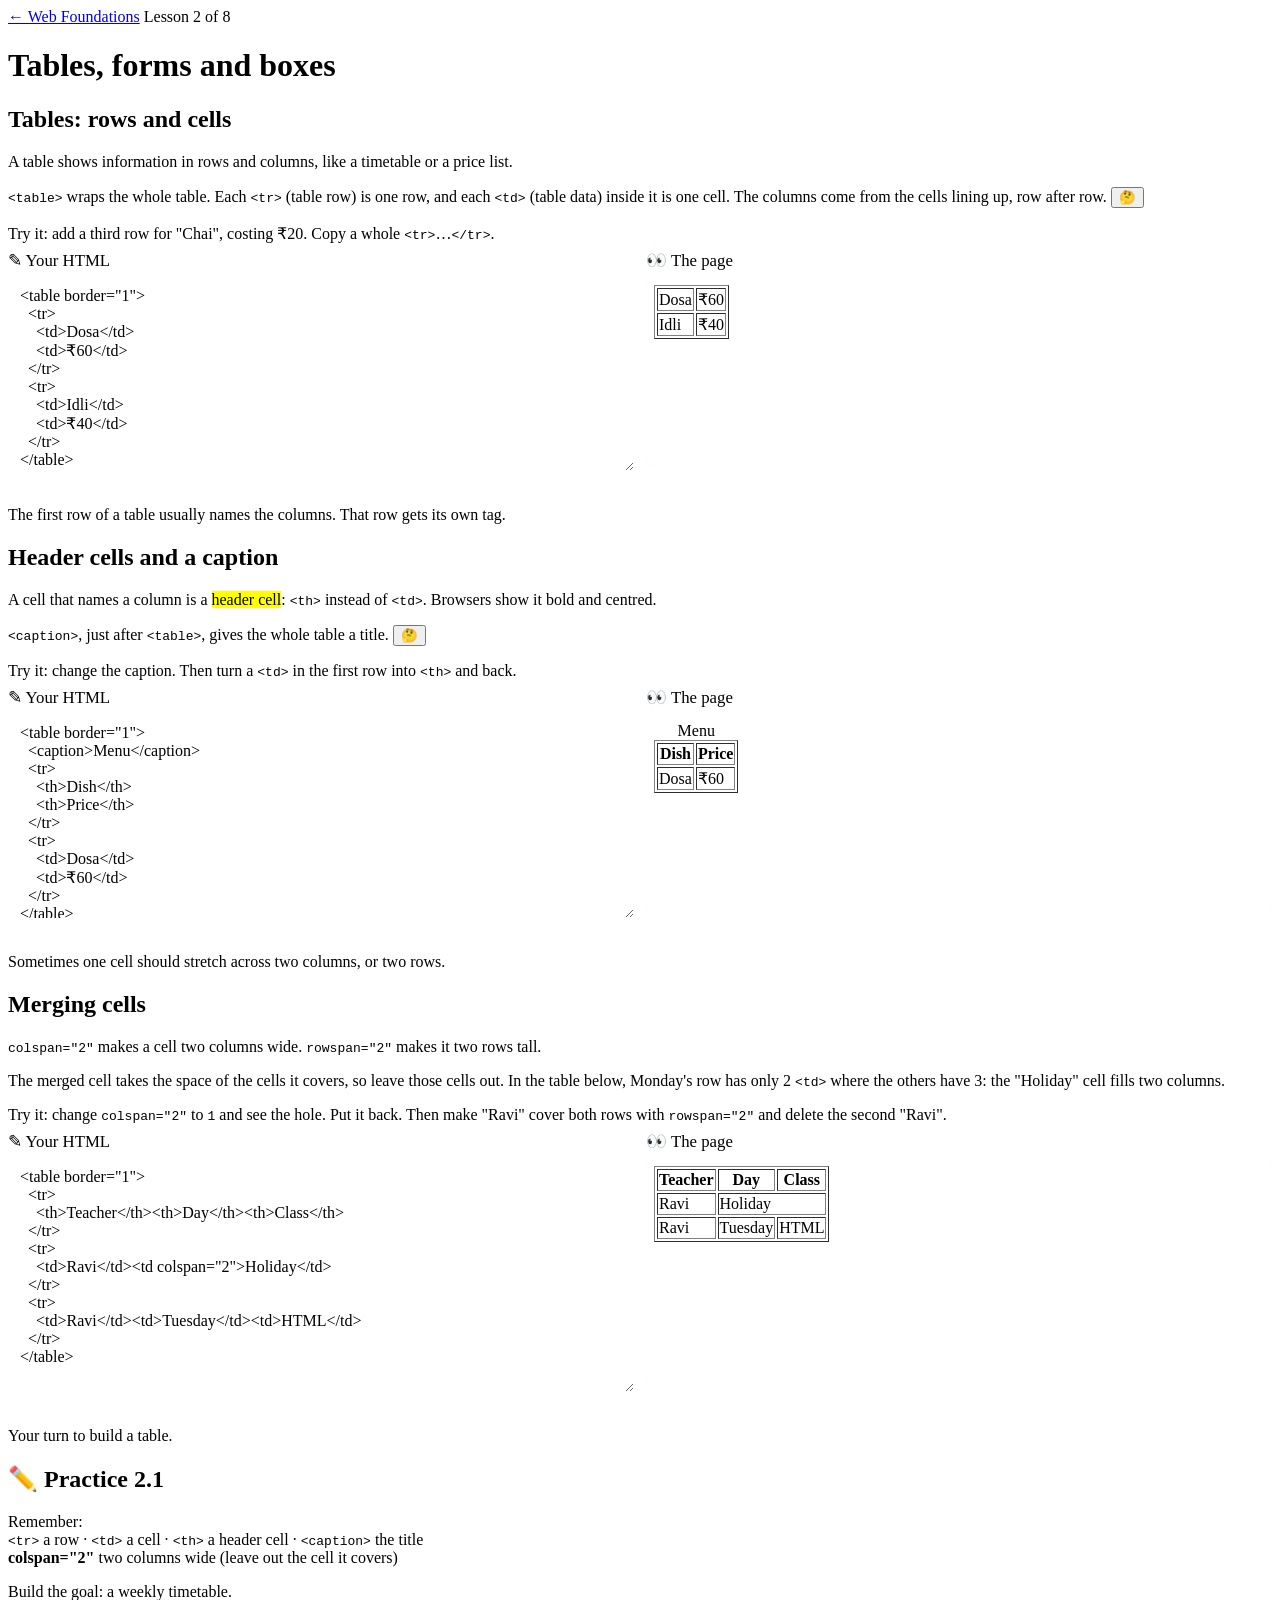
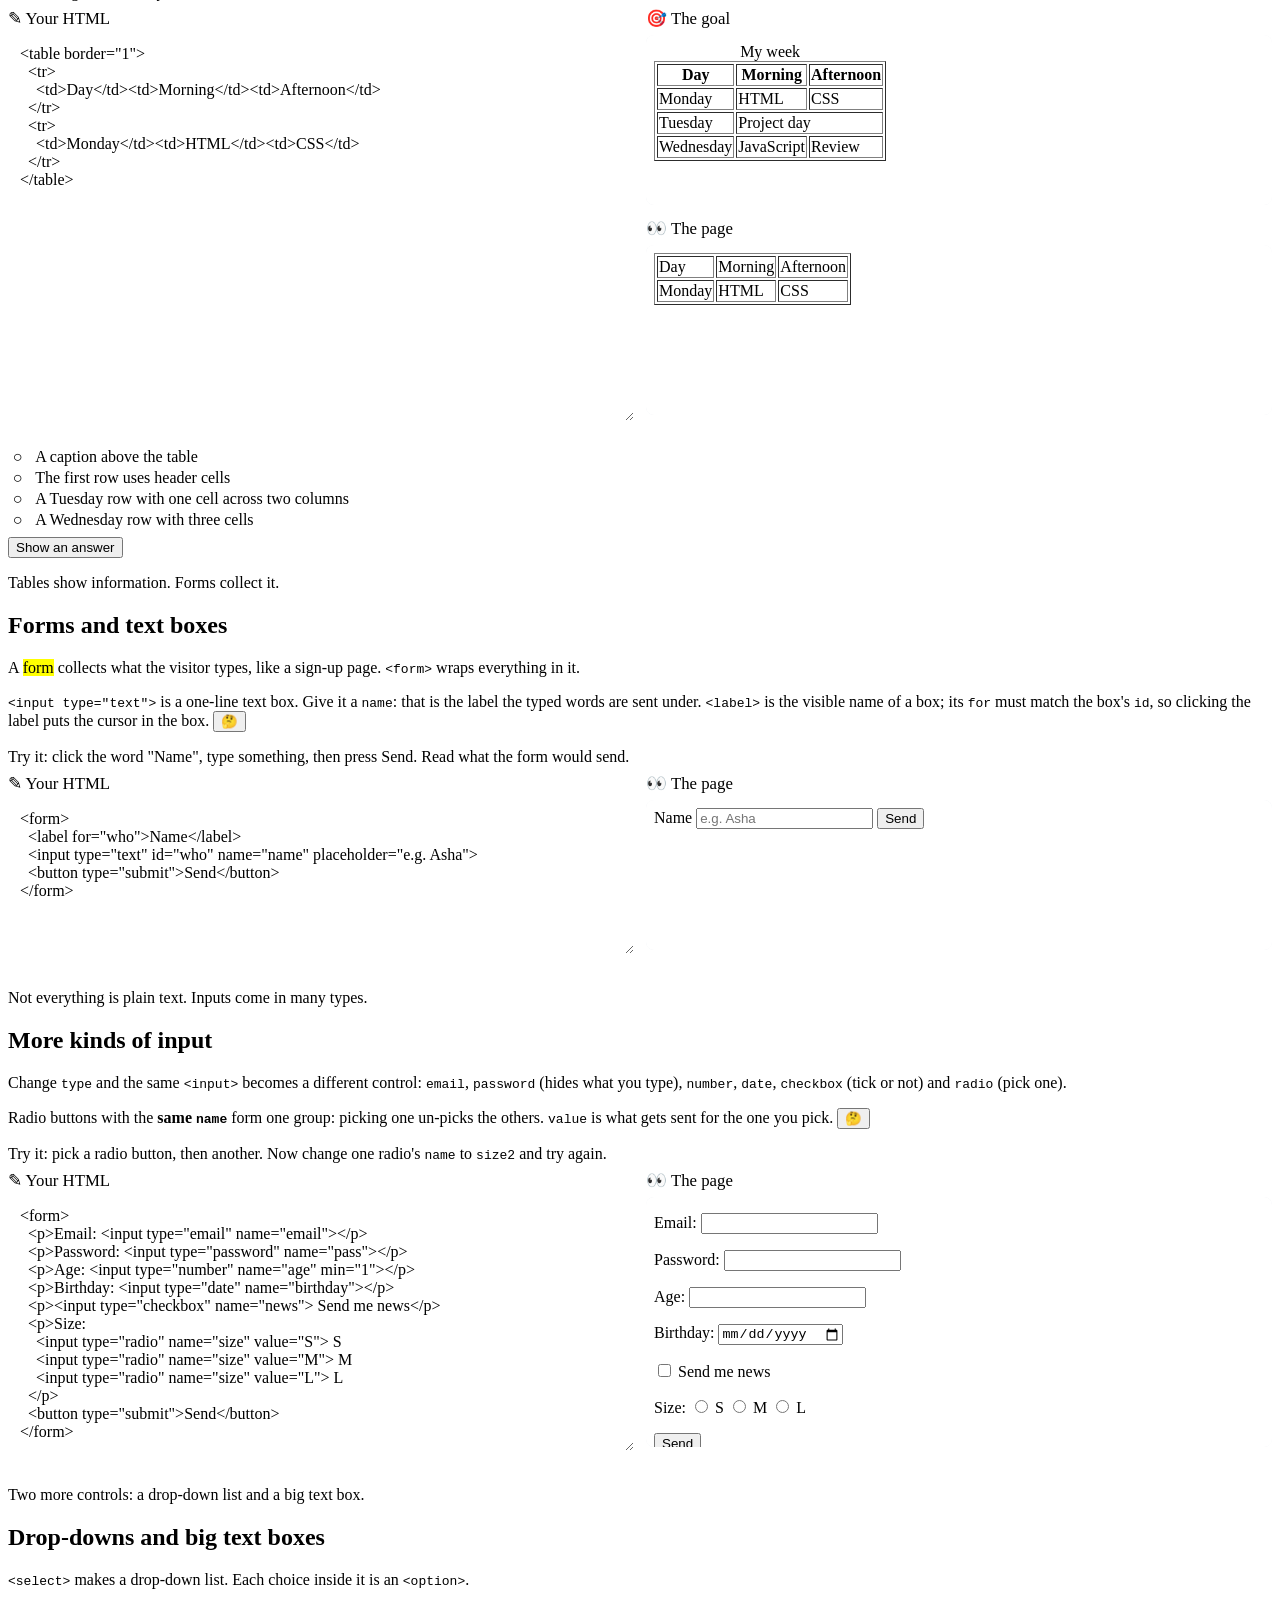
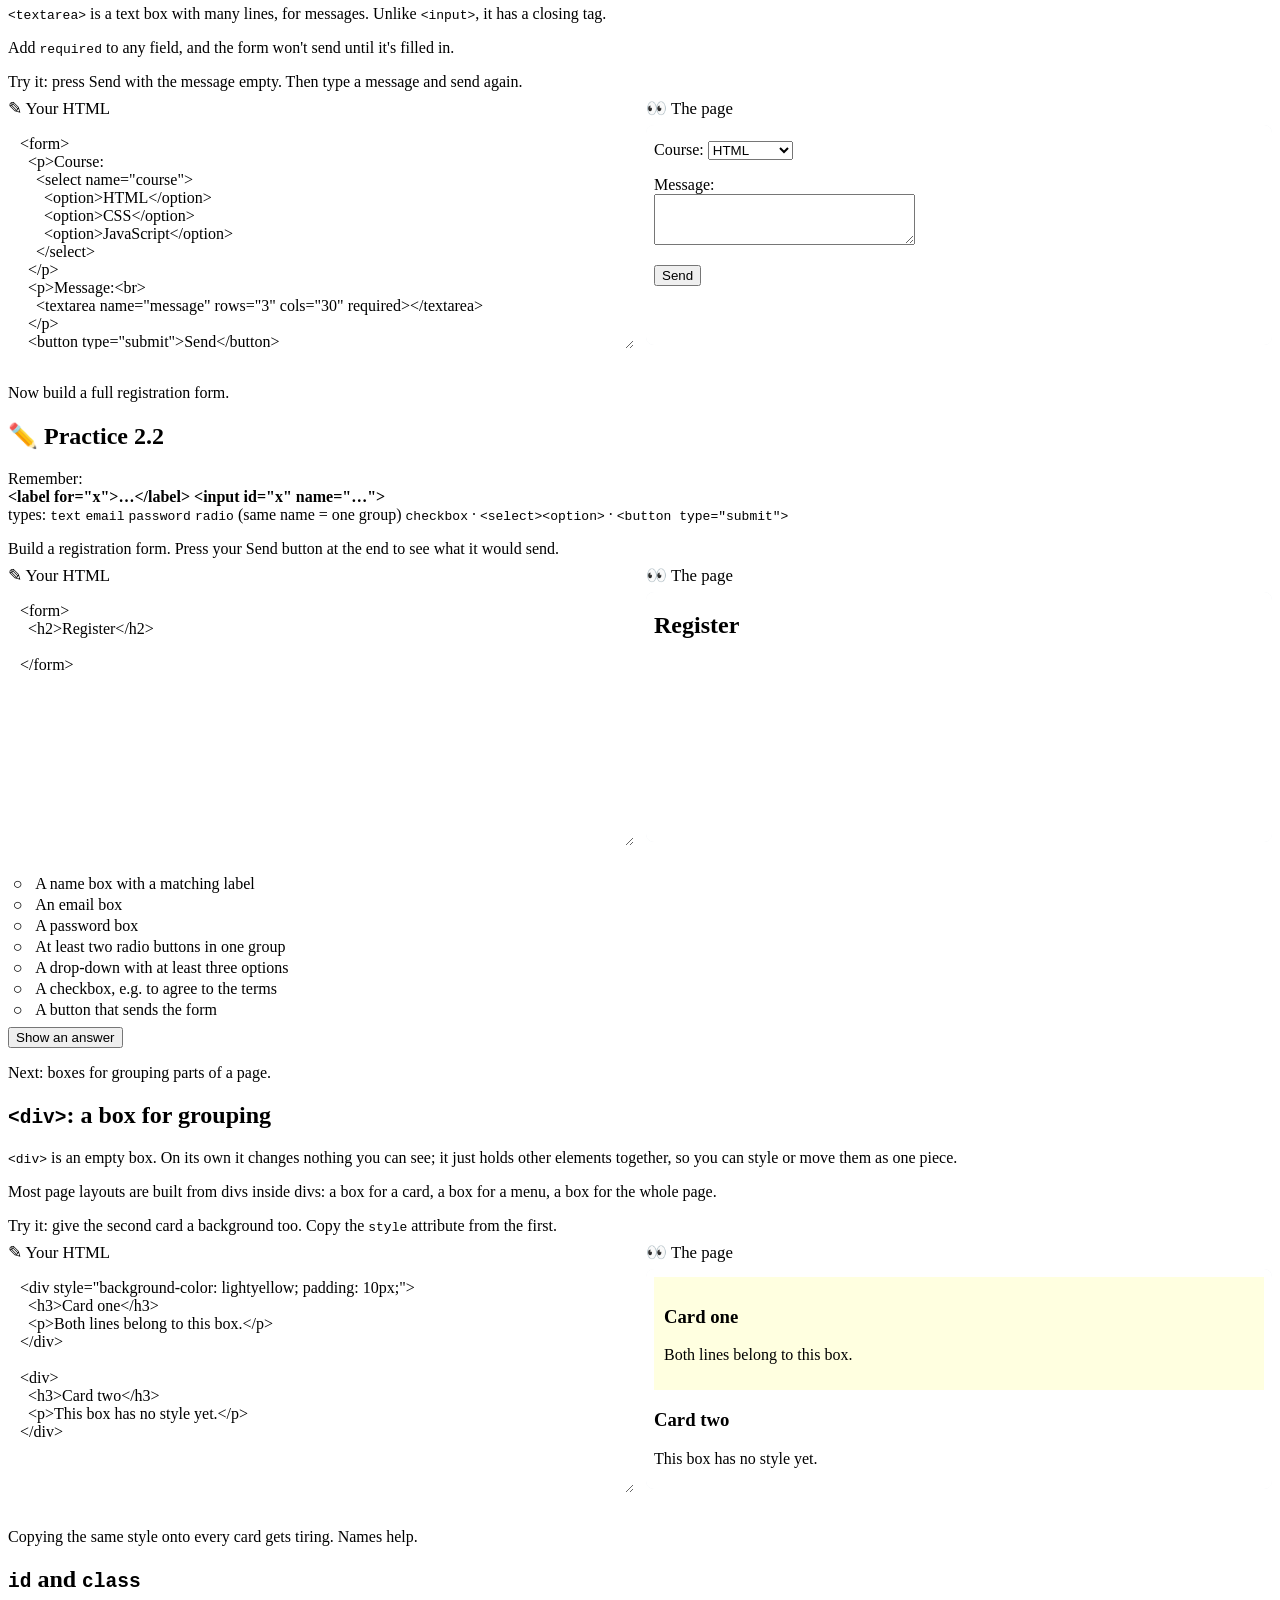
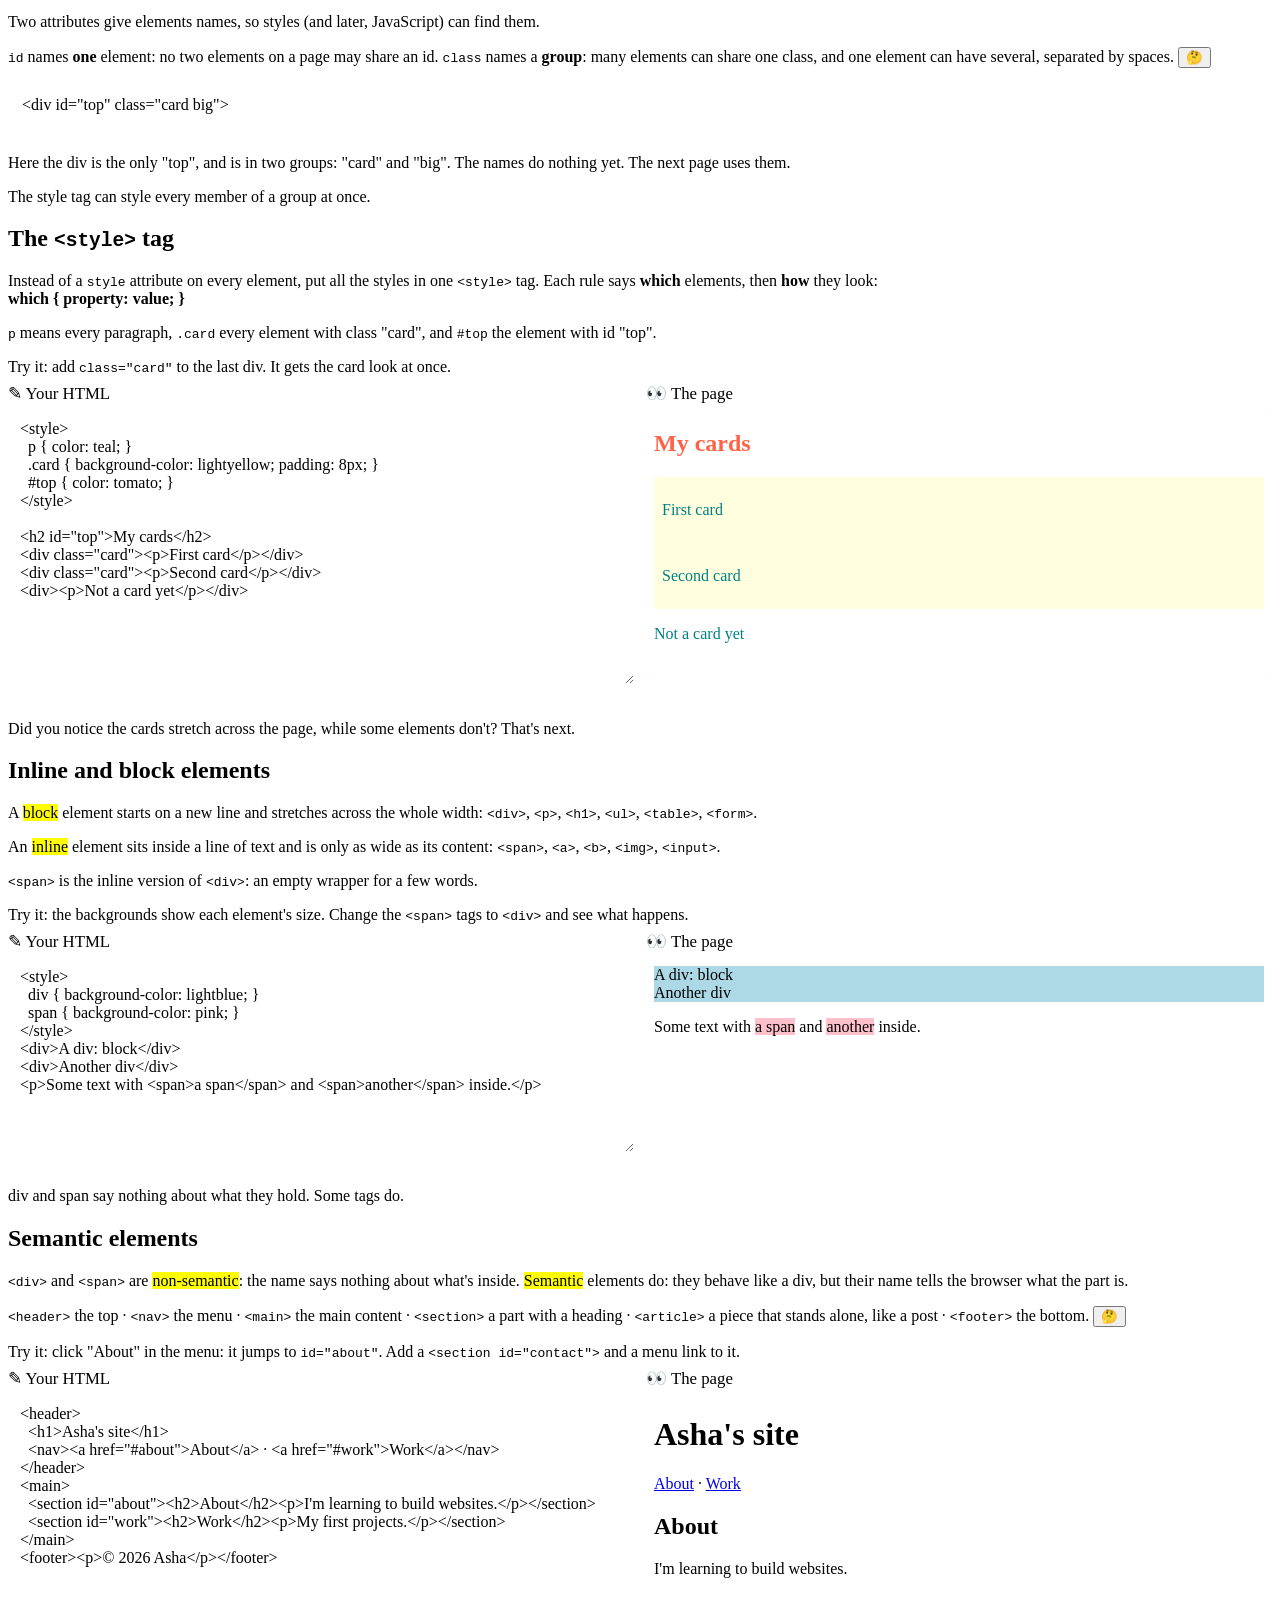
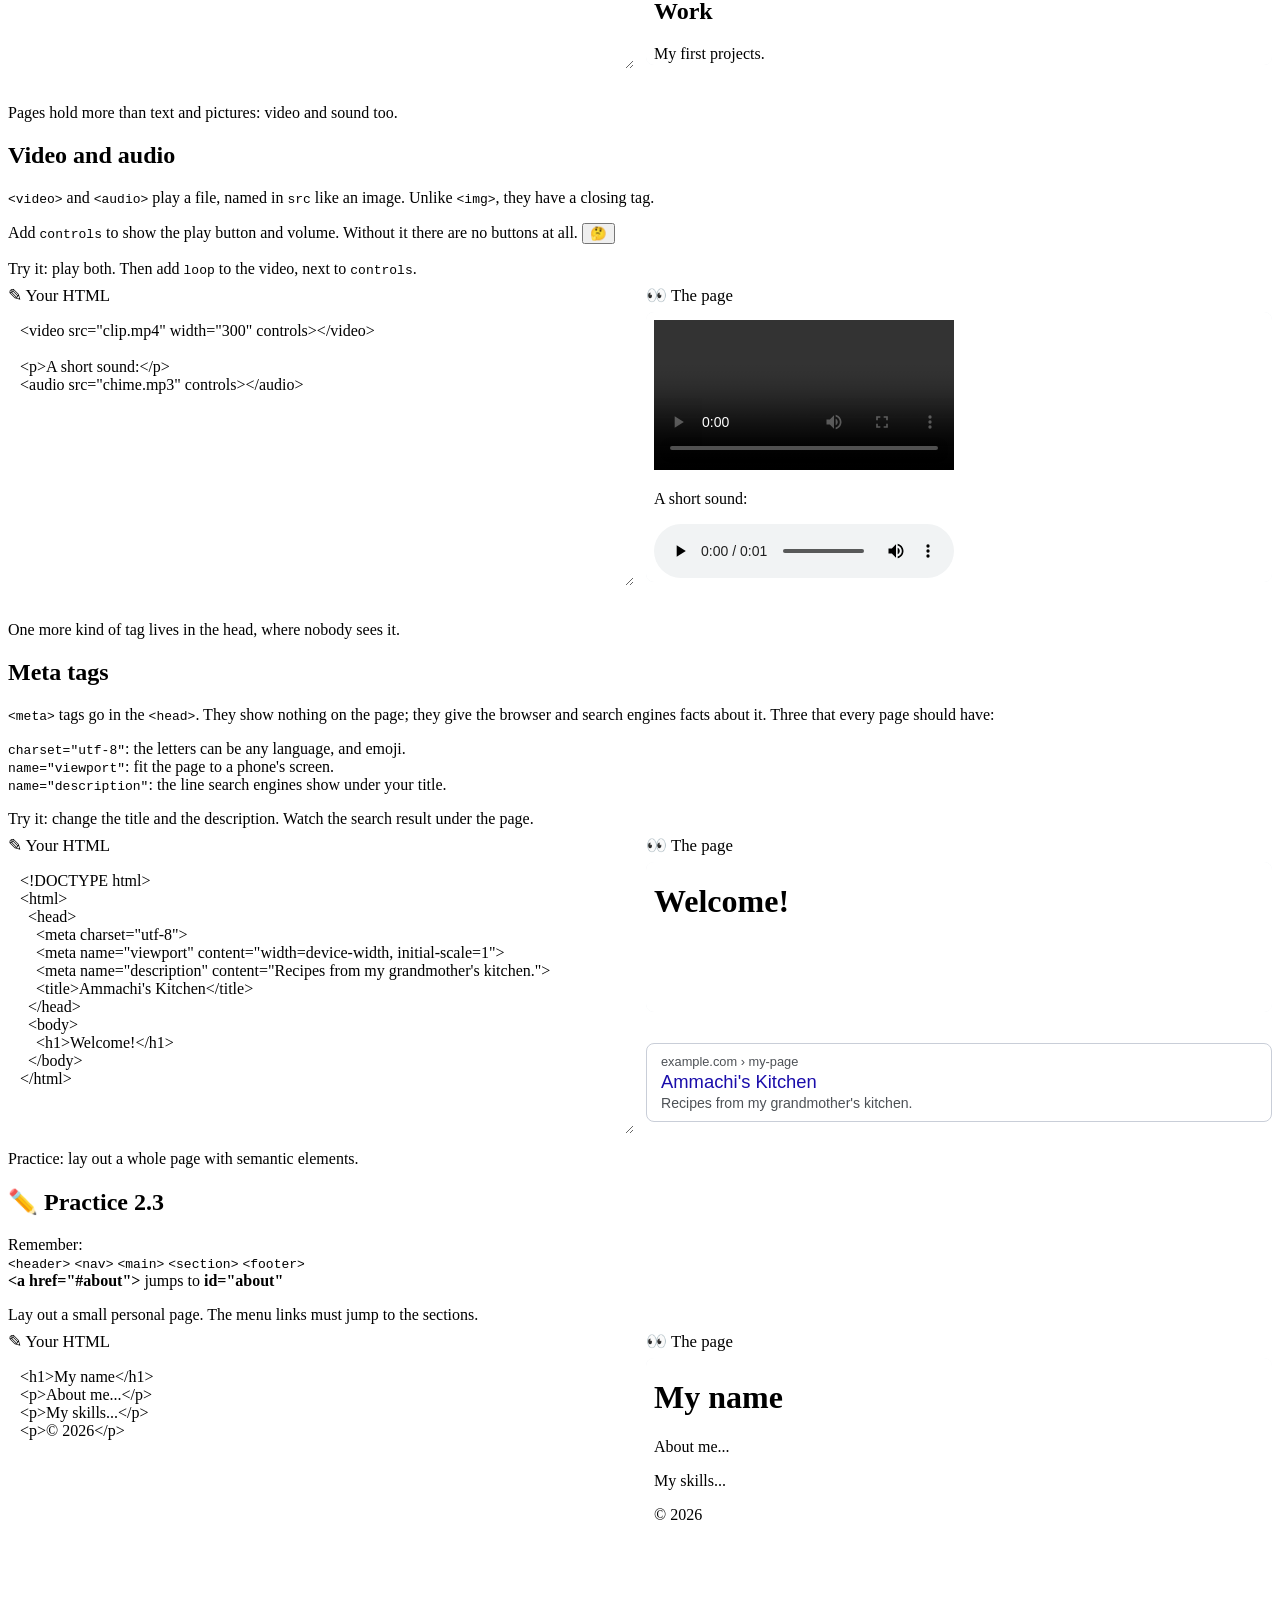
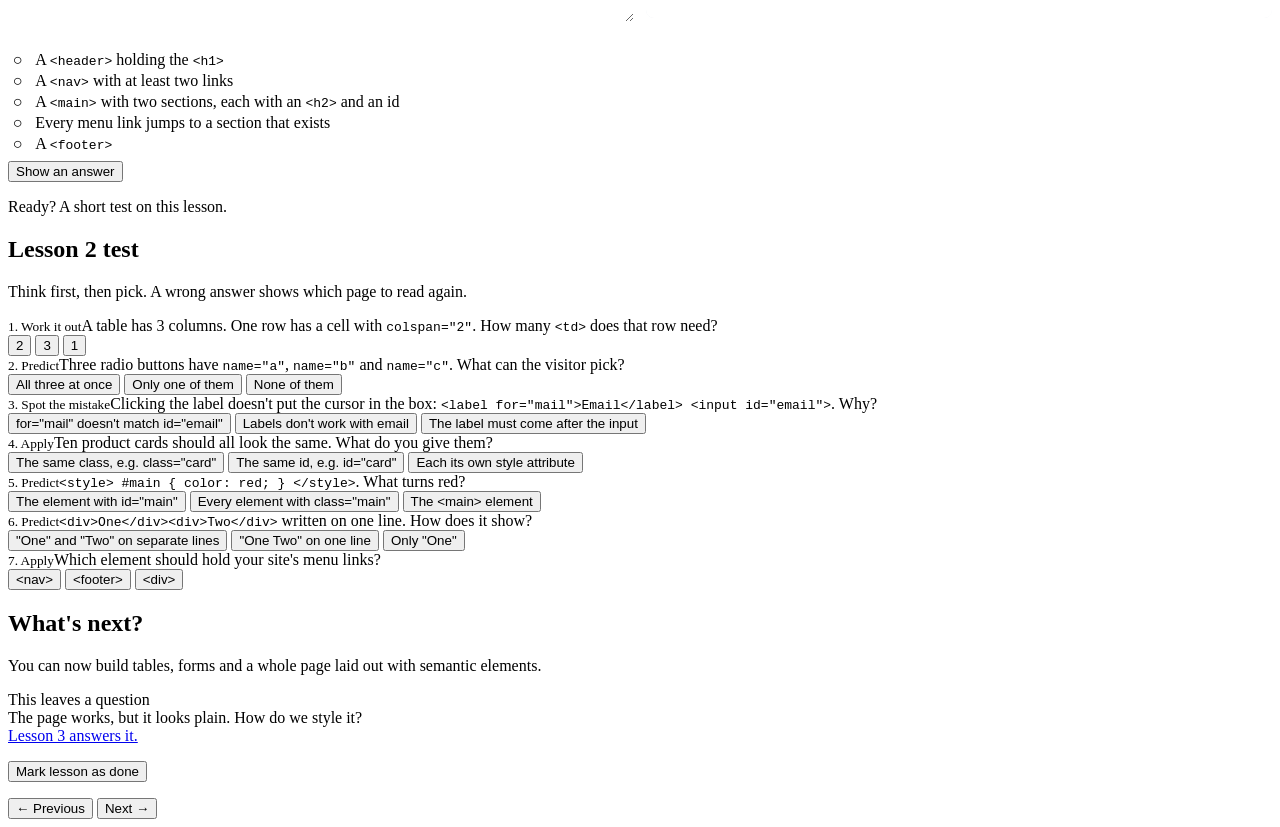
==== lessons/lesson2.html @ 32b021bf "Write Lessons 2–8; JavaScript editors, console, width slider and DOM tree in live.js Co-Authored-By:" ====
<!doctype html>
<html lang="en">
<head>
<meta charset="utf-8">
<meta name="viewport" content="width=device-width, initial-scale=1">
<title>Tables, forms and boxes · Web Foundations</title>
<meta name="description" content="Lesson 2 of Web Foundations: tables, forms, div, id and class, the style tag, semantic elements, video, audio and meta tags.">
<meta name="robots" content="noindex, nofollow">
<link rel="preconnect" href="https://fonts.googleapis.com">
<link rel="preconnect" href="https://fonts.gstatic.com" crossorigin>
<link href="https://fonts.googleapis.com/css2?family=Atkinson+Hyperlegible:wght@400;700&family=JetBrains+Mono:wght@400;600&family=Kalam:wght@400&family=Patrick+Hand&display=swap" rel="stylesheet">
<script>try{if(localStorage.getItem("notebook-theme")==="dark")document.documentElement.setAttribute("data-theme","dark")}catch(e){}</script>
<link rel="stylesheet" href="https://mo-ri-ch.github.io/study-notebook-design/v1/style.css">
<link rel="stylesheet" href="../assets/lesson.css">
</head>
<body data-pen="green">
<div class="wrap">
  <header class="topbar">
    <a class="home" href="../">← Web Foundations</a>
    <span class="where">Lesson 2 of 8</span>
  </header>

  <main data-paged>
    <div class="paged-head">
      <h1>Tables, forms and boxes</h1>
      <div class="progress" aria-label="Lesson parts"></div>
    </div>

    <!-- 1 -->
    <section class="part" data-title="Tables: rows and cells">
      <h2>Tables: rows and cells</h2>
      <p class="say">A table shows information in rows and columns, like a timetable or a price list.</p>
      <p class="say"><code>&lt;table&gt;</code> wraps the whole table. Each <code>&lt;tr&gt;</code> (table row) is one row, and each <code>&lt;td&gt;</code> (table data) inside it is one cell. The columns come from the cells lining up, row after row.
        <button class="doubt" data-peek-from="dBorder" aria-label="A doubt">🤔</button></p>
      <div class="activity">
        <div class="do">Try it: add a third row for "Chai", costing ₹20. Copy a whole <code>&lt;tr&gt;</code>…<code>&lt;/tr&gt;</code>.</div>
        <div class="live" data-h="190"><textarea aria-label="Your HTML">
          <table border="1">
            <tr>
              <td>Dosa</td>
              <td>₹60</td>
            </tr>
            <tr>
              <td>Idli</td>
              <td>₹40</td>
            </tr>
          </table>
        </textarea></div>
      </div>
      <p class="hook">The first row of a table usually names the columns. That row gets its own tag.</p>
      <div hidden id="dBorder"><b>What is <code>border="1"</code>?</b><br>It draws lines around the cells, so you can see them. It's an old attribute; in Lesson 3 you'll draw borders with CSS instead.</div>
    </section>

    <!-- 2 -->
    <section class="part" data-title="Header cells and a caption">
      <h2>Header cells and a caption</h2>
      <p class="say">A cell that names a column is a <mark>header cell</mark>: <code>&lt;th&gt;</code> instead of <code>&lt;td&gt;</code>. Browsers show it bold and centred.</p>
      <p class="say"><code>&lt;caption&gt;</code>, just after <code>&lt;table&gt;</code>, gives the whole table a title.
        <button class="doubt" data-peek-from="dThead" aria-label="A doubt">🤔</button></p>
      <div class="activity">
        <div class="do">Try it: change the caption. Then turn a <code>&lt;td&gt;</code> in the first row into <code>&lt;th&gt;</code> and back.</div>
        <div class="live" data-h="200"><textarea aria-label="Your HTML">
          <table border="1">
            <caption>Menu</caption>
            <tr>
              <th>Dish</th>
              <th>Price</th>
            </tr>
            <tr>
              <td>Dosa</td>
              <td>₹60</td>
            </tr>
          </table>
        </textarea></div>
      </div>
      <p class="hook">Sometimes one cell should stretch across two columns, or two rows.</p>
      <div hidden id="dThead"><b>I've seen <code>&lt;thead&gt;</code> and <code>&lt;tbody&gt;</code>. What are they?</b><br>Optional wrappers: <code>&lt;thead&gt;</code> around the header rows, <code>&lt;tbody&gt;</code> around the rest. They look the same, but help screen readers and styling. Small tables can skip them.</div>
    </section>

    <!-- 3 -->
    <section class="part" data-title="Merging cells">
      <h2>Merging cells</h2>
      <p class="say"><code>colspan="2"</code> makes a cell two columns wide. <code>rowspan="2"</code> makes it two rows tall.</p>
      <p class="say">The merged cell takes the space of the cells it covers, so leave those cells out. In the table below, Monday's row has only 2 <code>&lt;td&gt;</code> where the others have 3: the "Holiday" cell fills two columns.</p>
      <div class="activity">
        <div class="do">Try it: change <code>colspan="2"</code> to <code>1</code> and see the hole. Put it back. Then make "Ravi" cover both rows with <code>rowspan="2"</code> and delete the second "Ravi".</div>
        <div class="live" data-h="230"><textarea aria-label="Your HTML">
          <table border="1">
            <tr>
              <th>Teacher</th><th>Day</th><th>Class</th>
            </tr>
            <tr>
              <td>Ravi</td><td colspan="2">Holiday</td>
            </tr>
            <tr>
              <td>Ravi</td><td>Tuesday</td><td>HTML</td>
            </tr>
          </table>
        </textarea></div>
      </div>
      <p class="hook">Your turn to build a table.</p>
    </section>

    <!-- 4 · practice -->
    <section class="part" data-nonum data-title="✏️ Practice 2.1">
      <h2>✏️ Practice 2.1</h2>
      <p class="say">Remember:<br><code>&lt;tr&gt;</code> a row · <code>&lt;td&gt;</code> a cell · <code>&lt;th&gt;</code> a header cell · <code>&lt;caption&gt;</code> the title<br><b class="eqbox">colspan="2"</b> two columns wide (leave out the cell it covers)</p>
      <div class="activity">
        <div class="do">Build the goal: a weekly timetable.</div>
        <div class="live" data-h="170" data-goal="weekGoal" data-goal-h="170" data-check="week" data-answer="weekGoal"><textarea aria-label="Your HTML">
          <table border="1">
            <tr>
              <td>Day</td><td>Morning</td><td>Afternoon</td>
            </tr>
            <tr>
              <td>Monday</td><td>HTML</td><td>CSS</td>
            </tr>
          </table>
        </textarea></div>
      </div>
      <script type="text/plain" id="weekGoal">
        <table border="1">
          <caption>My week</caption>
          <tr>
            <th>Day</th><th>Morning</th><th>Afternoon</th>
          </tr>
          <tr>
            <td>Monday</td><td>HTML</td><td>CSS</td>
          </tr>
          <tr>
            <td>Tuesday</td><td colspan="2">Project day</td>
          </tr>
          <tr>
            <td>Wednesday</td><td>JavaScript</td><td>Review</td>
          </tr>
        </table>
      </script>
      <p class="hook">Tables show information. Forms collect it.</p>
    </section>

    <!-- 5 -->
    <section class="part" data-title="Forms and text boxes">
      <h2>Forms and text boxes</h2>
      <p class="say">A <mark>form</mark> collects what the visitor types, like a sign-up page. <code>&lt;form&gt;</code> wraps everything in it.</p>
      <p class="say"><code>&lt;input type="text"&gt;</code> is a one-line text box. Give it a <code>name</code>: that is the label the typed words are sent under. <code>&lt;label&gt;</code> is the visible name of a box; its <code>for</code> must match the box's <code>id</code>, so clicking the label puts the cursor in the box.
        <button class="doubt" data-peek-from="dSubmit" aria-label="A doubt">🤔</button></p>
      <div class="activity">
        <div class="do">Try it: click the word "Name", type something, then press Send. Read what the form would send.</div>
        <div class="live" data-h="150"><textarea aria-label="Your HTML">
          <form>
            <label for="who">Name</label>
            <input type="text" id="who" name="name" placeholder="e.g. Asha">
            <button type="submit">Send</button>
          </form>
        </textarea></div>
      </div>
      <p class="hook">Not everything is plain text. Inputs come in many types.</p>
      <div hidden id="dSubmit"><b>Where does the form actually send it?</b><br>To the address in the form's <code>action</code> attribute, such as a server that saves sign-ups. Here nothing is sent: the page just shows you what would go.</div>
    </section>

    <!-- 6 -->
    <section class="part" data-title="More kinds of input">
      <h2>More kinds of input</h2>
      <p class="say">Change <code>type</code> and the same <code>&lt;input&gt;</code> becomes a different control: <code>email</code>, <code>password</code> (hides what you type), <code>number</code>, <code>date</code>, <code>checkbox</code> (tick or not) and <code>radio</code> (pick one).</p>
      <p class="say">Radio buttons with the <b>same <code>name</code></b> form one group: picking one un-picks the others. <code>value</code> is what gets sent for the one you pick.
        <button class="doubt" data-peek-from="dTypes" aria-label="A doubt">🤔</button></p>
      <div class="activity">
        <div class="do">Try it: pick a radio button, then another. Now change one radio's <code>name</code> to <code>size2</code> and try again.</div>
        <div class="live" data-h="250"><textarea aria-label="Your HTML">
          <form>
            <p>Email: <input type="email" name="email"></p>
            <p>Password: <input type="password" name="pass"></p>
            <p>Age: <input type="number" name="age" min="1"></p>
            <p>Birthday: <input type="date" name="birthday"></p>
            <p><input type="checkbox" name="news"> Send me news</p>
            <p>Size:
              <input type="radio" name="size" value="S"> S
              <input type="radio" name="size" value="M"> M
              <input type="radio" name="size" value="L"> L
            </p>
            <button type="submit">Send</button>
          </form>
        </textarea></div>
      </div>
      <p class="hook">Two more controls: a drop-down list and a big text box.</p>
      <div hidden id="dTypes"><b>Are there more types?</b><br>Yes: <code>color</code>, <code>range</code> (a slider), <code>file</code>, <code>tel</code>, <code>url</code>, <code>time</code> and more. Try changing one here.</div>
    </section>

    <!-- 7 -->
    <section class="part" data-title="Drop-downs and big text boxes">
      <h2>Drop-downs and big text boxes</h2>
      <p class="say"><code>&lt;select&gt;</code> makes a drop-down list. Each choice inside it is an <code>&lt;option&gt;</code>.</p>
      <p class="say"><code>&lt;textarea&gt;</code> is a text box with many lines, for messages. Unlike <code>&lt;input&gt;</code>, it has a closing tag.</p>
      <p class="say">Add <code>required</code> to any field, and the form won't send until it's filled in.</p>
      <div class="activity">
        <div class="do">Try it: press Send with the message empty. Then type a message and send again.</div>
        <div class="live" data-h="220"><textarea aria-label="Your HTML">
          <form>
            <p>Course:
              <select name="course">
                <option>HTML</option>
                <option>CSS</option>
                <option>JavaScript</option>
              </select>
            </p>
            <p>Message:<br>
              &lt;textarea name="message" rows="3" cols="30" required&gt;&lt;/textarea&gt;
            </p>
            <button type="submit">Send</button>
          </form>
        </textarea></div>
      </div>
      <p class="hook">Now build a full registration form.</p>
    </section>

    <!-- 8 · practice -->
    <section class="part" data-nonum data-title="✏️ Practice 2.2">
      <h2>✏️ Practice 2.2</h2>
      <p class="say">Remember:<br><b class="eqbox">&lt;label for="x"&gt;…&lt;/label&gt; &lt;input id="x" name="…"&gt;</b><br>types: <code>text</code> <code>email</code> <code>password</code> <code>radio</code> (same name = one group) <code>checkbox</code> · <code>&lt;select&gt;&lt;option&gt;</code> · <code>&lt;button type="submit"&gt;</code></p>
      <div class="activity">
        <div class="do">Build a registration form. Press your Send button at the end to see what it would send.</div>
        <div class="live" data-h="250" data-check="register" data-answer="registerAnswer"><textarea aria-label="Your HTML">
          <form>
            <h2>Register</h2>

          </form>
        </textarea></div>
      </div>
      <script type="text/plain" id="registerAnswer">
        <form>
          <h2>Register</h2>
          <p><label for="name">Name</label> <input type="text" id="name" name="name" required></p>
          <p><label for="email">Email</label> <input type="email" id="email" name="email" required></p>
          <p><label for="pass">Password</label> <input type="password" id="pass" name="password" required></p>
          <p>Gender:
            <input type="radio" name="gender" value="female"> Female
            <input type="radio" name="gender" value="male"> Male
            <input type="radio" name="gender" value="other"> Other
          </p>
          <p>Course:
            <select name="course">
              <option>HTML &amp; CSS</option>
              <option>JavaScript</option>
              <option>Full course</option>
            </select>
          </p>
          <p><input type="checkbox" name="terms" required> I agree to the terms</p>
          <button type="submit">Register</button>
        </form>
      </script>
      <p class="hook">Next: boxes for grouping parts of a page.</p>
    </section>

    <!-- 9 -->
    <section class="part" data-title="div: a box for grouping">
      <h2><code>&lt;div&gt;</code>: a box for grouping</h2>
      <p class="say"><code>&lt;div&gt;</code> is an empty box. On its own it changes nothing you can see; it just holds other elements together, so you can style or move them as one piece.</p>
      <p class="say">Most page layouts are built from divs inside divs: a box for a card, a box for a menu, a box for the whole page.</p>
      <div class="activity">
        <div class="do">Try it: give the second card a background too. Copy the <code>style</code> attribute from the first.</div>
        <div class="live" data-h="220"><textarea aria-label="Your HTML">
          <div style="background-color: lightyellow; padding: 10px;">
            <h3>Card one</h3>
            <p>Both lines belong to this box.</p>
          </div>

          <div>
            <h3>Card two</h3>
            <p>This box has no style yet.</p>
          </div>
        </textarea></div>
      </div>
      <p class="hook">Copying the same style onto every card gets tiring. Names help.</p>
    </section>

    <!-- 10 -->
    <section class="part" data-title="id and class">
      <h2><code>id</code> and <code>class</code></h2>
      <p class="say">Two attributes give elements names, so styles (and later, JavaScript) can find them.</p>
      <p class="say"><code>id</code> names <b>one</b> element: no two elements on a page may share an id. <code>class</code> names a <b>group</b>: many elements can share one class, and one element can have several, separated by spaces.
        <button class="doubt" data-peek-from="dIdLink" aria-label="A doubt">🤔</button></p>
      <div class="anat"><span class="t">&lt;div</span> <span class="a">id</span>=<span class="v">"top"</span> <span class="a">class</span>=<span class="v">"card big"</span><span class="t">&gt;</span></div>
      <p class="say">Here the div is the only "top", and is in two groups: "card" and "big". The names do nothing yet. The next page uses them.</p>
      <p class="hook">The style tag can style every member of a group at once.</p>
      <div hidden id="dIdLink"><b>Can a link jump to an id?</b><br>Yes: <code>&lt;a href="#contact"&gt;</code> jumps to the element with <code>id="contact"</code> on the same page. You'll use this for your portfolio's menu.</div>
    </section>

    <!-- 11 -->
    <section class="part" data-title="The style tag">
      <h2>The <code>&lt;style&gt;</code> tag</h2>
      <p class="say">Instead of a <code>style</code> attribute on every element, put all the styles in one <code>&lt;style&gt;</code> tag. Each rule says <b>which</b> elements, then <b>how</b> they look:<br>
        <b class="eqbox">which { property: value; }</b></p>
      <p class="say"><code>p</code> means every paragraph, <code>.card</code> every element with class "card", and <code>#top</code> the element with id "top".</p>
      <div class="activity">
        <div class="do">Try it: add <code>class="card"</code> to the last div. It gets the card look at once.</div>
        <div class="live" data-h="270"><textarea aria-label="Your HTML">
          <style>
            p { color: teal; }
            .card { background-color: lightyellow; padding: 8px; }
            #top { color: tomato; }
          </style>

          <h2 id="top">My cards</h2>
          <div class="card"><p>First card</p></div>
          <div class="card"><p>Second card</p></div>
          <div><p>Not a card yet</p></div>
        </textarea></div>
      </div>
      <p class="hook">Did you notice the cards stretch across the page, while some elements don't? That's next.</p>
    </section>

    <!-- 12 -->
    <section class="part" data-title="Inline and block elements">
      <h2>Inline and block elements</h2>
      <p class="say">A <mark>block</mark> element starts on a new line and stretches across the whole width: <code>&lt;div&gt;</code>, <code>&lt;p&gt;</code>, <code>&lt;h1&gt;</code>, <code>&lt;ul&gt;</code>, <code>&lt;table&gt;</code>, <code>&lt;form&gt;</code>.</p>
      <p class="say">An <mark>inline</mark> element sits inside a line of text and is only as wide as its content: <code>&lt;span&gt;</code>, <code>&lt;a&gt;</code>, <code>&lt;b&gt;</code>, <code>&lt;img&gt;</code>, <code>&lt;input&gt;</code>.</p>
      <p class="say"><code>&lt;span&gt;</code> is the inline version of <code>&lt;div&gt;</code>: an empty wrapper for a few words.</p>
      <div class="activity">
        <div class="do">Try it: the backgrounds show each element's size. Change the <code>&lt;span&gt;</code> tags to <code>&lt;div&gt;</code> and see what happens.</div>
        <div class="live" data-h="190"><textarea aria-label="Your HTML">
          <style>
            div { background-color: lightblue; }
            span { background-color: pink; }
          </style>
          <div>A div: block</div>
          <div>Another div</div>
          <p>Some text with <span>a span</span> and <span>another</span> inside.</p>
        </textarea></div>
      </div>
      <p class="hook">div and span say nothing about what they hold. Some tags do.</p>
    </section>

    <!-- 13 -->
    <section class="part" data-title="Semantic elements">
      <h2>Semantic elements</h2>
      <p class="say"><code>&lt;div&gt;</code> and <code>&lt;span&gt;</code> are <mark>non-semantic</mark>: the name says nothing about what's inside. <mark>Semantic</mark> elements do: they behave like a div, but their name tells the browser what the part is.</p>
      <p class="say"><code>&lt;header&gt;</code> the top · <code>&lt;nav&gt;</code> the menu · <code>&lt;main&gt;</code> the main content · <code>&lt;section&gt;</code> a part with a heading · <code>&lt;article&gt;</code> a piece that stands alone, like a post · <code>&lt;footer&gt;</code> the bottom.
        <button class="doubt" data-peek-from="dWhySem" aria-label="A doubt">🤔</button></p>
      <div class="activity">
        <div class="do">Try it: click "About" in the menu: it jumps to <code>id="about"</code>. Add a <code>&lt;section id="contact"&gt;</code> and a menu link to it.</div>
        <div class="live" data-h="270"><textarea aria-label="Your HTML">
          <header>
            <h1>Asha's site</h1>
            <nav><a href="#about">About</a> · <a href="#work">Work</a></nav>
          </header>
          <main>
            <section id="about"><h2>About</h2><p>I'm learning to build websites.</p></section>
            <section id="work"><h2>Work</h2><p>My first projects.</p></section>
          </main>
          <footer><p>© 2026 Asha</p></footer>
        </textarea></div>
      </div>
      <p class="hook">Pages hold more than text and pictures: video and sound too.</p>
      <div hidden id="dWhySem"><b>If they look like divs, why bother?</b><br>Screen readers can jump straight to the <code>&lt;nav&gt;</code> or <code>&lt;main&gt;</code>, search engines understand your page better, and your own code is easier to read.</div>
    </section>

    <!-- 14 -->
    <section class="part" data-title="Video and audio">
      <h2>Video and audio</h2>
      <p class="say"><code>&lt;video&gt;</code> and <code>&lt;audio&gt;</code> play a file, named in <code>src</code> like an image. Unlike <code>&lt;img&gt;</code>, they have a closing tag.</p>
      <p class="say">Add <code>controls</code> to show the play button and volume. Without it there are no buttons at all.
        <button class="doubt" data-peek-from="dAuto" aria-label="A doubt">🤔</button></p>
      <div class="activity">
        <div class="do">Try it: play both. Then add <code>loop</code> to the video, next to <code>controls</code>.</div>
        <div class="live" data-h="270"><textarea aria-label="Your HTML">
          <video src="clip.mp4" width="300" controls></video>

          <p>A short sound:</p>
          <audio src="chime.mp3" controls></audio>
        </textarea></div>
      </div>
      <p class="hook">One more kind of tag lives in the head, where nobody sees it.</p>
      <div hidden id="dAuto"><b>Can a video play by itself?</b><br>Yes, with <code>autoplay muted</code>. Browsers only allow autoplay when the sound is off, so visitors aren't startled.</div>
    </section>

    <!-- 15 -->
    <section class="part" data-title="Meta tags">
      <h2>Meta tags</h2>
      <p class="say"><code>&lt;meta&gt;</code> tags go in the <code>&lt;head&gt;</code>. They show nothing on the page; they give the browser and search engines facts about it. Three that every page should have:</p>
      <p class="say"><code>charset="utf-8"</code>: the letters can be any language, and emoji.<br><code>name="viewport"</code>: fit the page to a phone's screen.<br><code>name="description"</code>: the line search engines show under your title.</p>
      <div class="activity">
        <div class="do">Try it: change the title and the description. Watch the search result under the page.</div>
        <div class="live" data-h="150" data-serp="1"><textarea aria-label="Your HTML">
          <!DOCTYPE html>
          <html>
            <head>
              <meta charset="utf-8">
              <meta name="viewport" content="width=device-width, initial-scale=1">
              <meta name="description" content="Recipes from my grandmother's kitchen.">
              <title>Ammachi's Kitchen</title>
            </head>
            <body>
              <h1>Welcome!</h1>
            </body>
          </html>
        </textarea></div>
      </div>
      <p class="hook">Practice: lay out a whole page with semantic elements.</p>
    </section>

    <!-- 16 · practice -->
    <section class="part" data-nonum data-title="✏️ Practice 2.3">
      <h2>✏️ Practice 2.3</h2>
      <p class="say">Remember:<br><code>&lt;header&gt;</code> <code>&lt;nav&gt;</code> <code>&lt;main&gt;</code> <code>&lt;section&gt;</code> <code>&lt;footer&gt;</code><br><b class="eqbox">&lt;a href="#about"&gt;</b> jumps to <b class="eqbox">id="about"</b></p>
      <div class="activity">
        <div class="do">Lay out a small personal page. The menu links must jump to the sections.</div>
        <div class="live" data-h="260" data-check="layout" data-answer="layoutAnswer"><textarea aria-label="Your HTML">
          <h1>My name</h1>
          <p>About me...</p>
          <p>My skills...</p>
          <p>© 2026</p>
        </textarea></div>
      </div>
      <script type="text/plain" id="layoutAnswer">
        <header>
          <h1>Asha Menon</h1>
          <nav><a href="#about">About</a> · <a href="#skills">Skills</a></nav>
        </header>
        <main>
          <section id="about">
            <h2>About</h2>
            <p>I'm learning to build websites.</p>
          </section>
          <section id="skills">
            <h2>Skills</h2>
            <p>HTML, CSS, a little JavaScript.</p>
          </section>
        </main>
        <footer><p>© 2026 Asha</p></footer>
      </script>
      <p class="hook">Ready? A short test on this lesson.</p>
    </section>

    <!-- 17 -->
    <section class="part" data-title="Lesson test">
      <h2>Lesson 2 test</h2>
      <p class="say">Think first, then pick. A wrong answer shows which page to read again.</p>
      <div class="test" data-test="2">
        <div class="quiz" data-page="lesson2.html#3" data-topic="Merging cells" data-right="Right. The wide cell covers the second and third columns, so that row needs only 2 cells.">
          <div class="q"><small>1. Work it out</small>A table has 3 columns. One row has a cell with <code>colspan="2"</code>. How many <code>&lt;td&gt;</code> does that row need?</div>
          <div class="options">
            <button data-right>2</button>
            <button data-why="With 3 cells, the wide one plus 2 more would make 4 columns: the row would stick out.">3</button>
            <button data-why="The wide cell fills 2 columns; one more column is still empty.">1</button>
          </div>
          <div class="feedback"></div>
        </div>
        <div class="quiz" data-page="lesson2.html#6" data-topic="More kinds of input" data-right="Right. Different names make separate groups, so each can be picked at once.">
          <div class="q"><small>2. Predict</small>Three radio buttons have <code>name="a"</code>, <code>name="b"</code> and <code>name="c"</code>. What can the visitor pick?</div>
          <div class="options">
            <button data-right>All three at once</button>
            <button data-why="Only radios with the same name form one pick-one group. These names all differ.">Only one of them</button>
            <button data-why="Each radio can still be picked; it just never un-picks.">None of them</button>
          </div>
          <div class="feedback"></div>
        </div>
        <div class="quiz" data-page="lesson2.html#5" data-topic="Forms and text boxes" data-right="Right. The label's for must match the input's id.">
          <div class="q"><small>3. Spot the mistake</small>Clicking the label doesn't put the cursor in the box: <code>&lt;label for="mail"&gt;Email&lt;/label&gt; &lt;input id="email"&gt;</code>. Why?</div>
          <div class="options">
            <button data-right>for="mail" doesn't match id="email"</button>
            <button data-why="Labels work with every input type. The problem is the names.">Labels don't work with email</button>
            <button data-why="A label can sit before or after its box; the matching name is what joins them.">The label must come after the input</button>
          </div>
          <div class="feedback"></div>
        </div>
        <div class="quiz" data-page="lesson2.html#10" data-topic="id and class" data-right="Right. Many elements share a group, so that's a class.">
          <div class="q"><small>4. Apply</small>Ten product cards should all look the same. What do you give them?</div>
          <div class="options">
            <button data-right>The same class, e.g. class="card"</button>
            <button data-why="An id names one element only; no two may share it.">The same id, e.g. id="card"</button>
            <button data-why="Possible, but then every style is copied ten times. A shared class styles them all with one rule.">Each its own style attribute</button>
          </div>
          <div class="feedback"></div>
        </div>
        <div class="quiz" data-page="lesson2.html#11" data-topic="The style tag" data-right="Right. #main means the element with id main.">
          <div class="q"><small>5. Predict</small><code>&lt;style&gt; #main { color: red; } &lt;/style&gt;</code>. What turns red?</div>
          <div class="options">
            <button data-right>The element with id="main"</button>
            <button data-why="A class is written with a dot: .main.">Every element with class="main"</button>
            <button data-why="#main points to an id, not a tag name.">The &lt;main&gt; element</button>
          </div>
          <div class="feedback"></div>
        </div>
        <div class="quiz" data-page="lesson2.html#12" data-topic="Inline and block elements" data-right="Right. Each div is a block, so each starts on its own line.">
          <div class="q"><small>6. Predict</small><code>&lt;div&gt;One&lt;/div&gt;&lt;div&gt;Two&lt;/div&gt;</code> written on one line. How does it show?</div>
          <div class="options">
            <button data-right>"One" and "Two" on separate lines</button>
            <button data-why="That's how spans behave. div is a block: it always starts a new line.">"One Two" on one line</button>
            <button data-why="Both show; divs just start new lines.">Only "One"</button>
          </div>
          <div class="feedback"></div>
        </div>
        <div class="quiz" data-page="lesson2.html#13" data-topic="Semantic elements" data-right="Right. nav is the semantic element for a menu of links.">
          <div class="q"><small>7. Apply</small>Which element should hold your site's menu links?</div>
          <div class="options">
            <button data-right>&lt;nav&gt;</button>
            <button data-why="footer is for the bottom of the page.">&lt;footer&gt;</button>
            <button data-why="A div works, but says nothing about what it holds. nav tells browsers it's the menu.">&lt;div&gt;</button>
          </div>
          <div class="feedback"></div>
        </div>
      </div>
    </section>

    <!-- 18 -->
    <section class="part" data-title="What's next?">
      <h2>What's next?</h2>
      <p class="say">You can now build tables, forms and a whole page laid out with semantic elements.</p>
      <div class="open-question">
        <div>This leaves a question</div>
        <div class="big">The page works, but it looks plain. How do we style it?</div>
        <div><a href="lesson3.html">Lesson 3 answers it.</a></div>
      </div>
      <p><button class="done-toggle" data-done="2">Mark lesson as done</button></p>
    </section>
  </main>
</div>

<nav class="pagebar" aria-label="Move between parts">
  <div class="inner">
    <button data-page-back>← Previous</button>
    <span data-page-label></span>
    <button class="primary" data-page-next>Next →</button>
  </div>
</nav>

<script>
const text = el => (el && el.textContent || "").trim();
const labelled = (d, sel) => [...d.querySelectorAll(sel)].some(i => i.id && d.querySelector(`label[for="${i.id}"]`));
window.LIVE_CHECKS = {
  week: [
    { say: "A caption above the table", hint: "Put &lt;caption&gt;My week&lt;/caption&gt; right after &lt;table&gt;.", test: d => text(d.querySelector("table caption")) !== "" },
    { say: "The first row uses header cells", hint: "Change the first row's &lt;td&gt; to &lt;th&gt;.", test: d => { const r = d.querySelector("tr"); return !!r && r.querySelectorAll("th").length >= 3 && !r.querySelector("td"); } },
    { say: "A Tuesday row with one cell across two columns", hint: "&lt;td colspan=\"2\"&gt;Project day&lt;/td&gt;, and only one other cell in that row.", test: d => [...d.querySelectorAll("tr")].some(r => /tuesday/i.test(r.textContent) && r.querySelector('td[colspan="2"]') && r.children.length === 2) },
    { say: "A Wednesday row with three cells", hint: "Copy the Monday row and change the words.", test: d => [...d.querySelectorAll("tr")].some(r => /wednesday/i.test(r.textContent) && r.children.length === 3) },
  ],
  register: [
    { say: "A name box with a matching label", hint: "&lt;label for=\"name\"&gt;Name&lt;/label&gt; &lt;input type=\"text\" id=\"name\" name=\"name\"&gt;", test: d => labelled(d, 'form input[type="text"]') },
    { say: "An email box", hint: "&lt;input type=\"email\" name=\"email\"&gt;", test: d => !!d.querySelector('form input[type="email"]') },
    { say: "A password box", hint: "&lt;input type=\"password\" name=\"password\"&gt;", test: d => !!d.querySelector('form input[type="password"]') },
    { say: "At least two radio buttons in one group", hint: "Give them the same name, e.g. name=\"gender\".", test: d => { const n = {}; d.querySelectorAll('form input[type="radio"][name]').forEach(r => n[r.name] = (n[r.name] || 0) + 1); return Object.values(n).some(c => c >= 2); } },
    { say: "A drop-down with at least three options", hint: "&lt;select name=\"course\"&gt; with three &lt;option&gt; inside.", test: d => [...d.querySelectorAll("form select")].some(s => s.options.length >= 3) },
    { say: "A checkbox, e.g. to agree to the terms", hint: "&lt;input type=\"checkbox\" name=\"terms\"&gt; I agree", test: d => !!d.querySelector('form input[type="checkbox"]') },
    { say: "A button that sends the form", hint: "&lt;button type=\"submit\"&gt;Register&lt;/button&gt;", test: d => !!d.querySelector('form button:not([type]), form button[type="submit"], form input[type="submit"]') },
  ],
  layout: [
    { say: "A <code>&lt;header&gt;</code> holding the <code>&lt;h1&gt;</code>", hint: "Wrap the h1 (and the menu) in &lt;header&gt;…&lt;/header&gt;.", test: d => !!d.querySelector("header h1") },
    { say: "A <code>&lt;nav&gt;</code> with at least two links", hint: "&lt;nav&gt;&lt;a href=\"#about\"&gt;About&lt;/a&gt; …&lt;/nav&gt;", test: d => [...d.querySelectorAll("nav")].some(n => n.querySelectorAll("a[href]").length >= 2) },
    { say: "A <code>&lt;main&gt;</code> with two sections, each with an <code>&lt;h2&gt;</code> and an id", hint: "&lt;section id=\"about\"&gt;&lt;h2&gt;About&lt;/h2&gt;…&lt;/section&gt; inside &lt;main&gt;.", test: d => [...d.querySelectorAll("main section[id]")].filter(s => s.querySelector("h2")).length >= 2 },
    { say: "Every menu link jumps to a section that exists", hint: "Each href=\"#x\" needs a section with id=\"x\".", test: d => { const a = [...d.querySelectorAll("nav a[href]")]; return a.length >= 2 && a.every(l => { const h = l.getAttribute("href"); return h.startsWith("#") && h.length > 1 && !!d.getElementById(h.slice(1)); }); } },
    { say: "A <code>&lt;footer&gt;</code>", hint: "Wrap the last line in &lt;footer&gt;…&lt;/footer&gt;.", test: d => text(d.querySelector("footer")) !== "" },
  ],
};
</script>
<script src="../assets/course.js"></script>
<script src="https://mo-ri-ch.github.io/study-notebook-design/v1/common.js"></script>
<script src="https://mo-ri-ch.github.io/study-notebook-design/v1/pen.js"></script>
<script src="https://mo-ri-ch.github.io/study-notebook-design/v1/guide.js"></script>
<script src="../assets/live.js"></script>
</body>
</html>
---- assets/lesson.css ----
/* lesson.css — small styles shared by this course's lessons (the notebook look itself comes from study-notebook-design). */
.anat { font: 600 1.35rem/1.6 var(--mono); background: var(--card); border: 2px dashed var(--pencil); border-radius: var(--radius, 8px); padding: 10px 14px; display: inline-block; margin: 2px 0 10px; max-width: 100%; overflow-x: auto; }
.anat .t { color: var(--pen); }
.anat .a { color: var(--redpen); }
.anat .v { color: var(--good); }
.say { position: relative; }   /* a 🤔 sits at the top-right of its paragraph */
.steps-list { margin: 0 0 1em 1.2em; font-size: 1.1rem; line-height: 1.55; }
.steps-list li { margin-bottom: 4px; }
.mini { font-size: 0.95rem; color: var(--pencil); }
.serp { margin-top: 8px; background: #fff; border: 1px solid #C9CED8; border-radius: 8px; padding: 10px 14px; font-family: Arial, sans-serif; }
.serp .u { color: #4D5156; font-size: 0.8rem; }
.serp .t { color: #1A0DAB; font-size: 1.15rem; margin: 2px 0; }
.serp .d { color: #4D5156; font-size: 0.88rem; }
.serp .t.empty, .serp .d.empty { color: #A0A4AB; font-style: italic; }
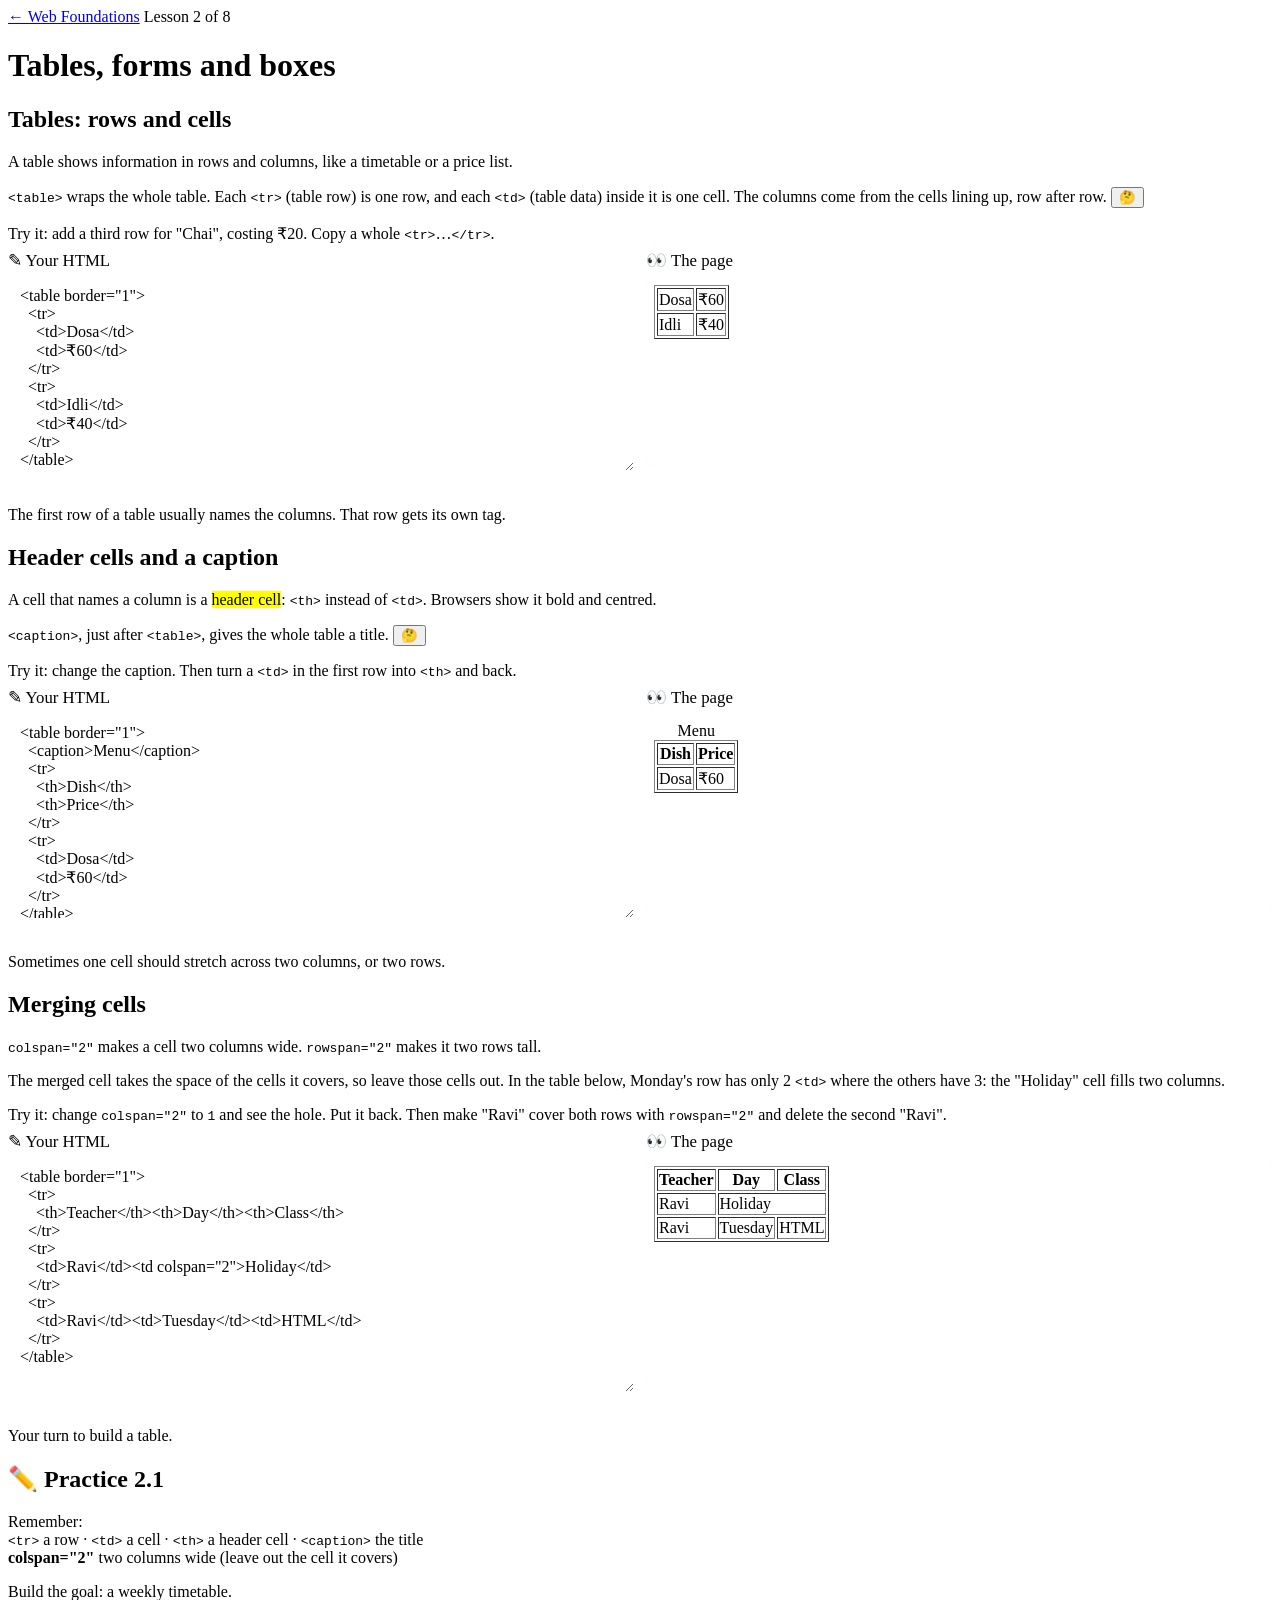
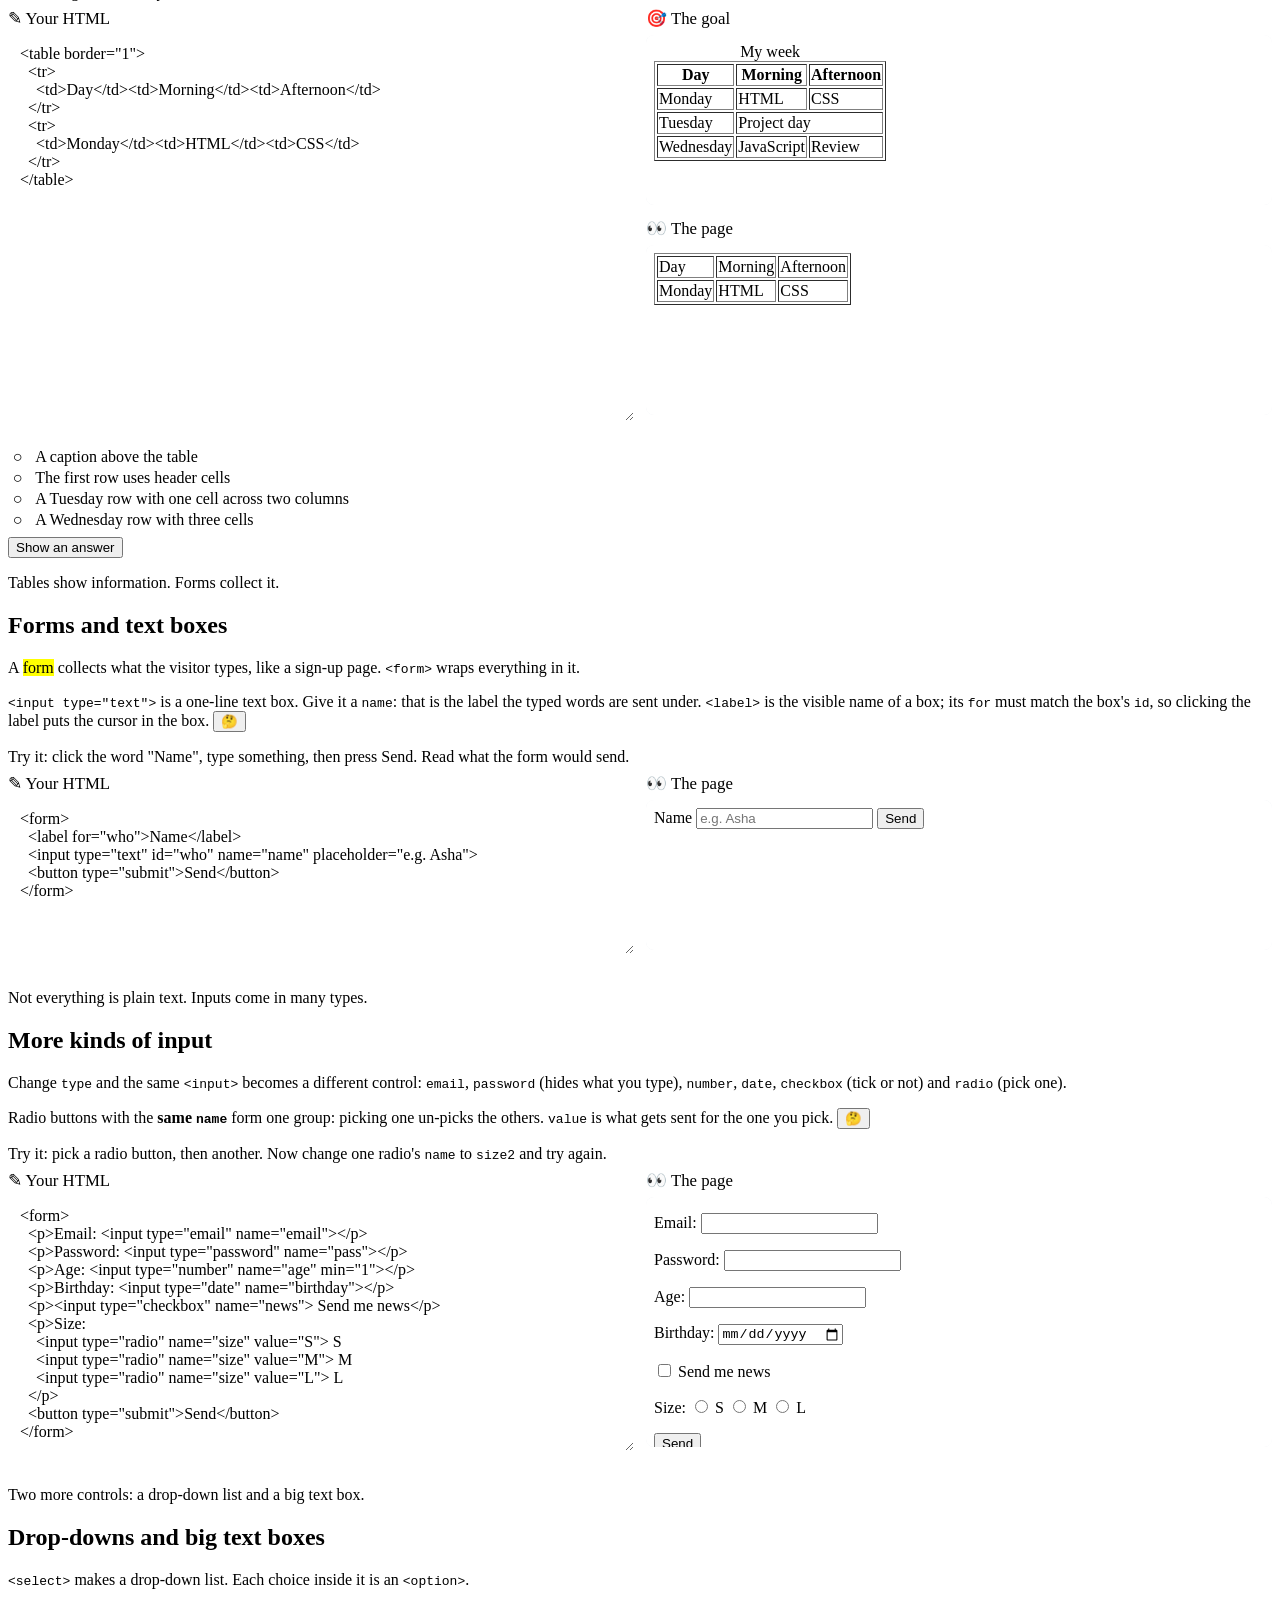
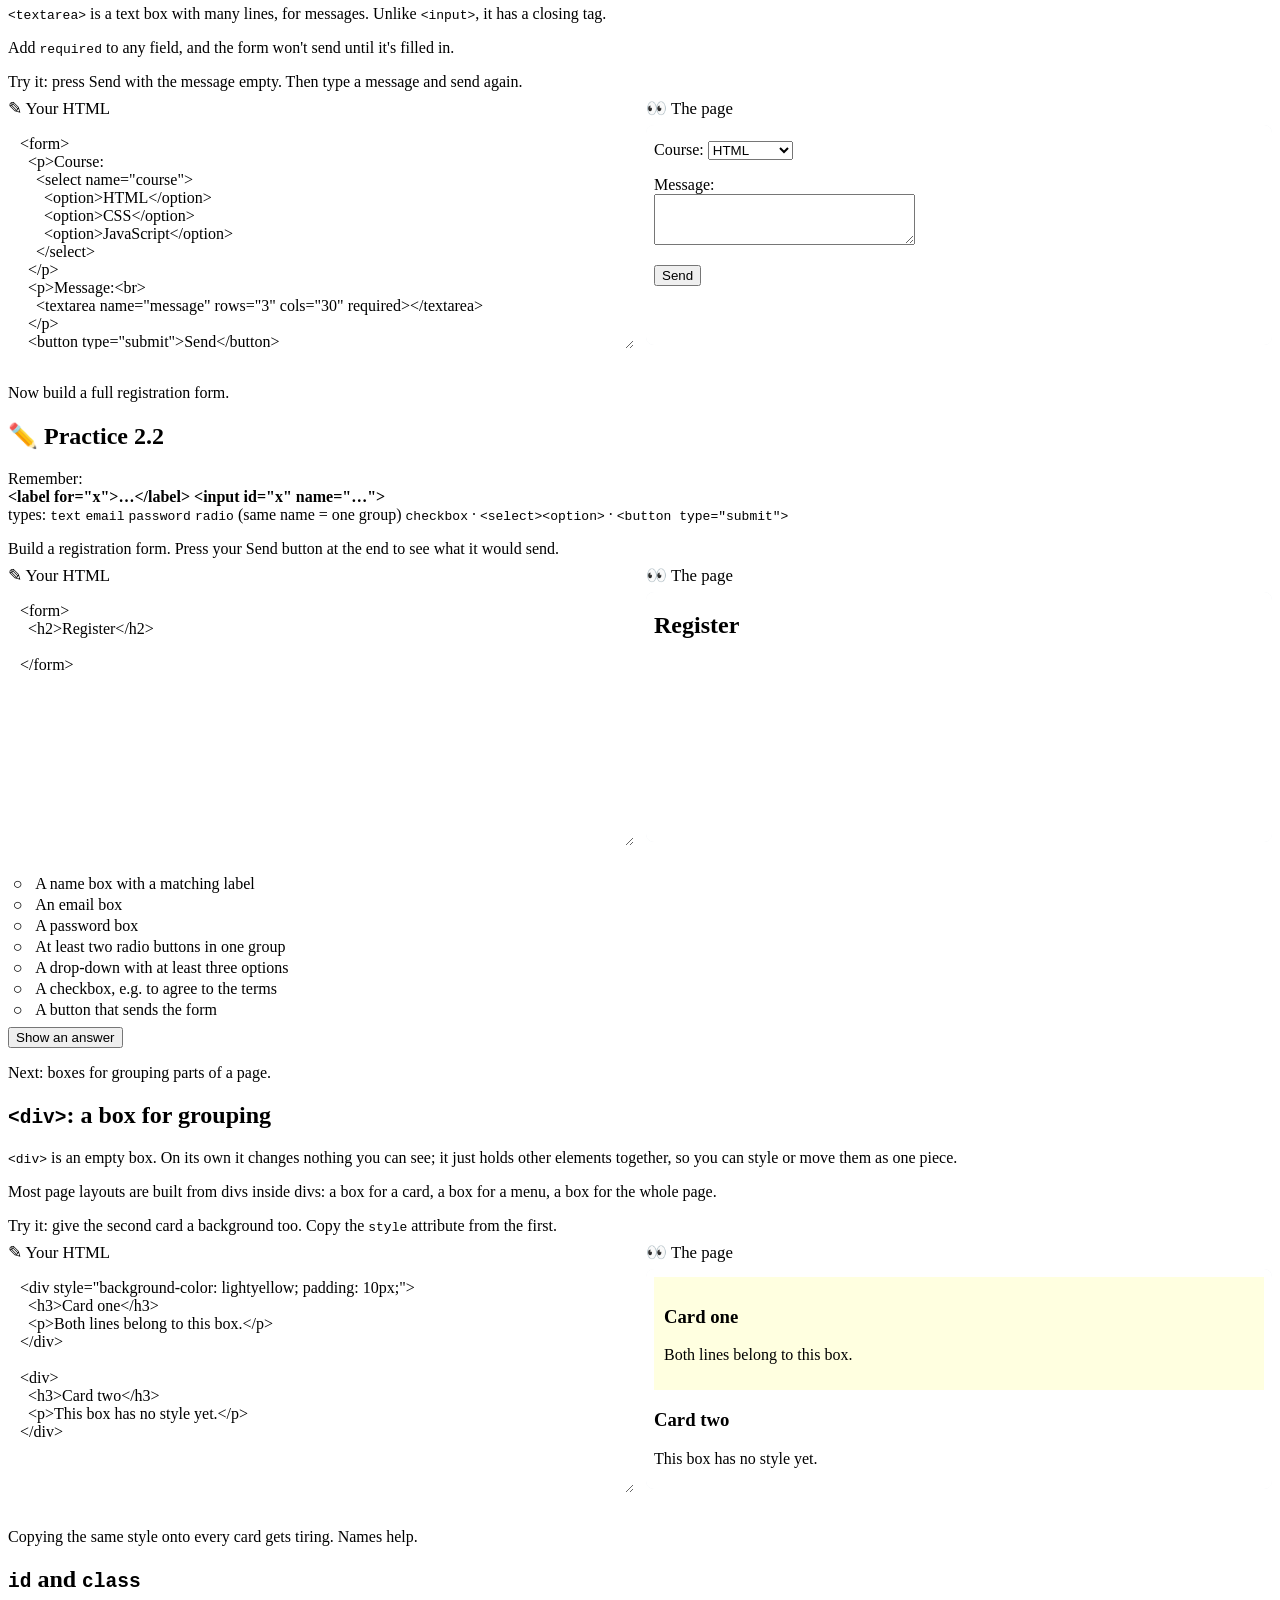
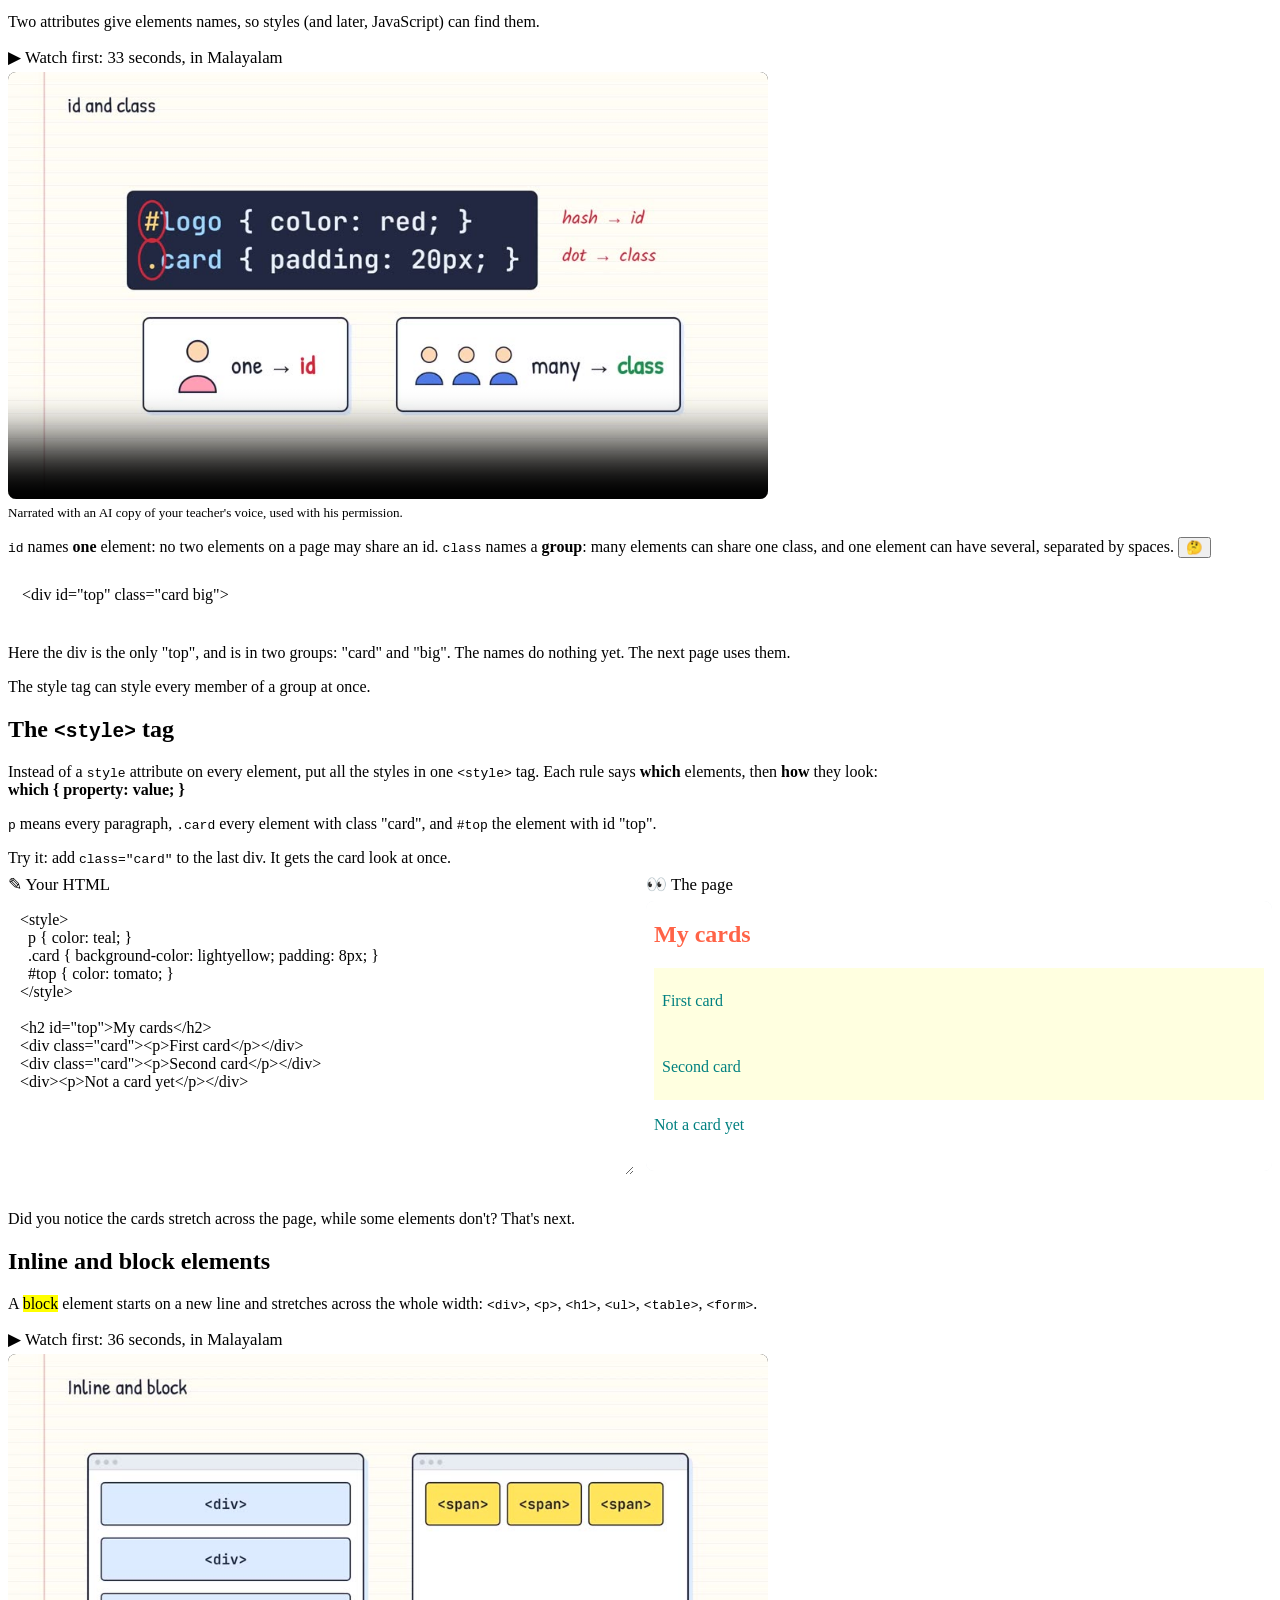
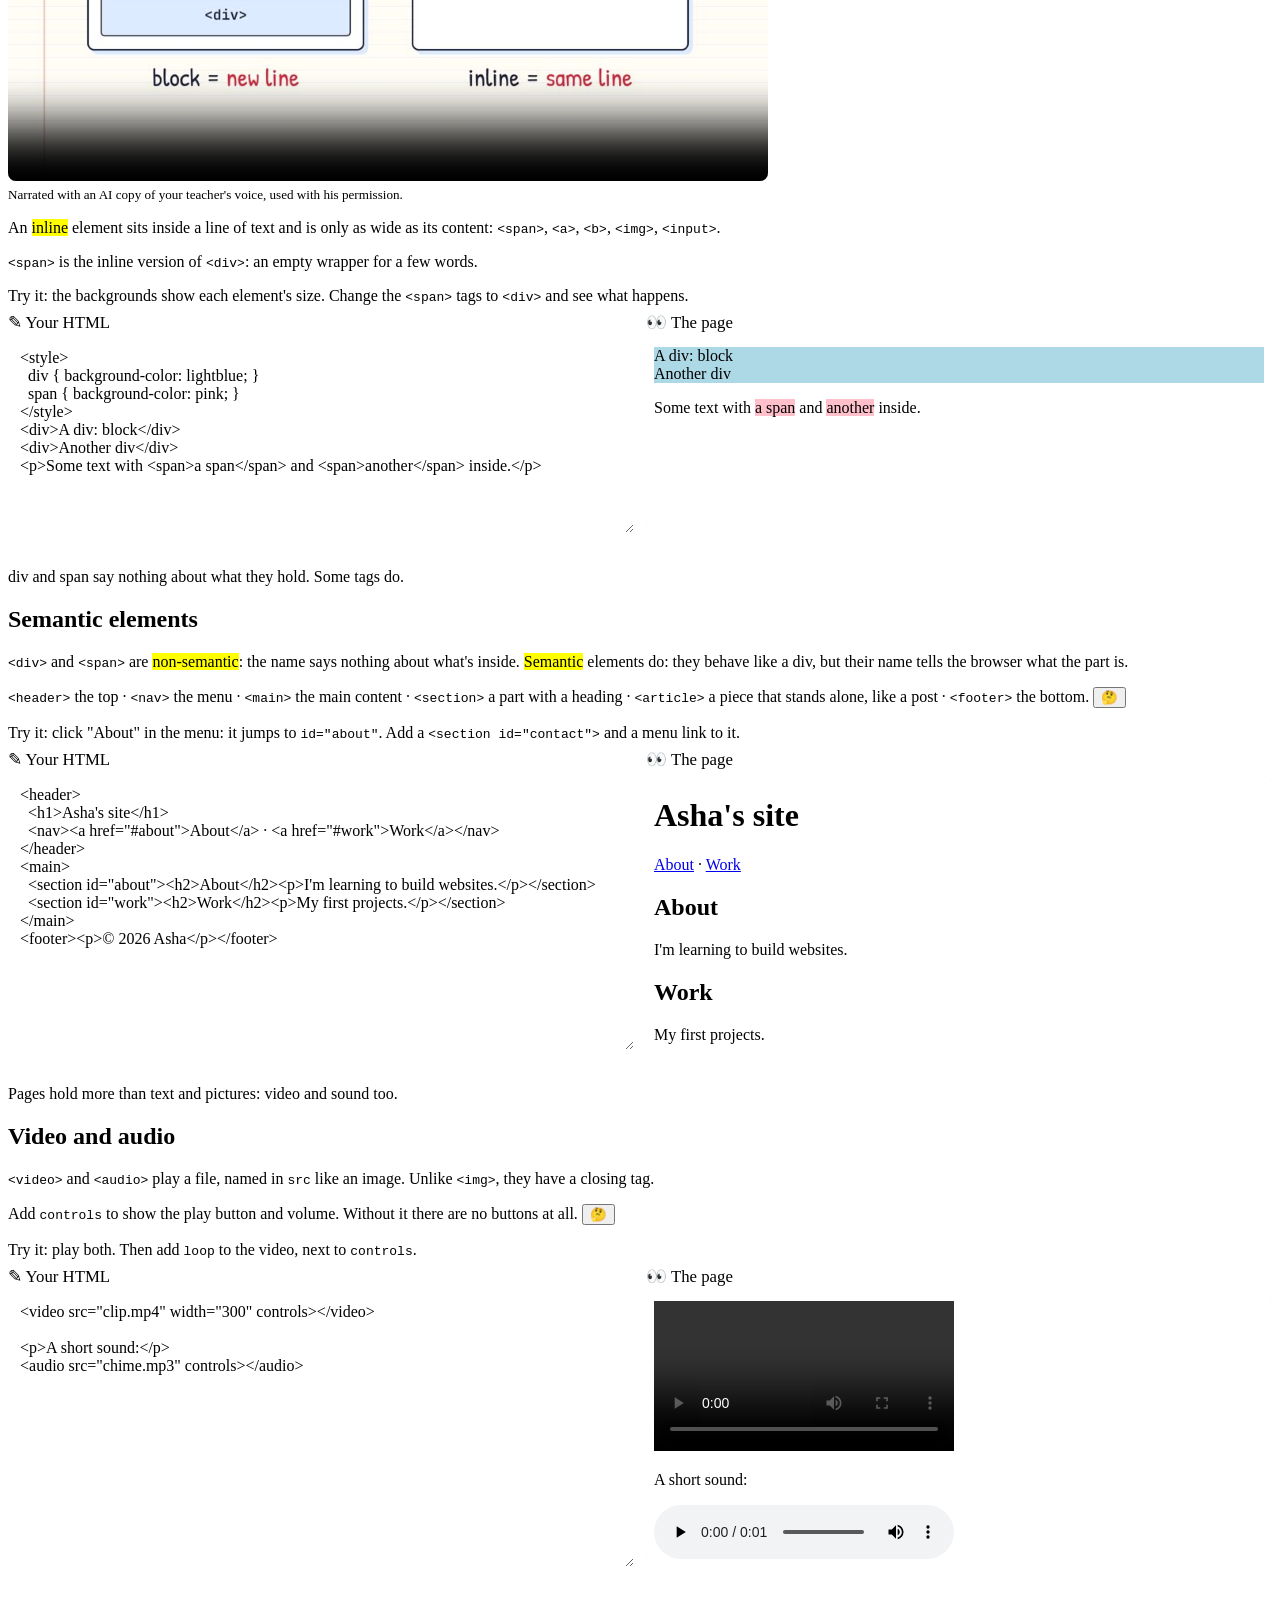
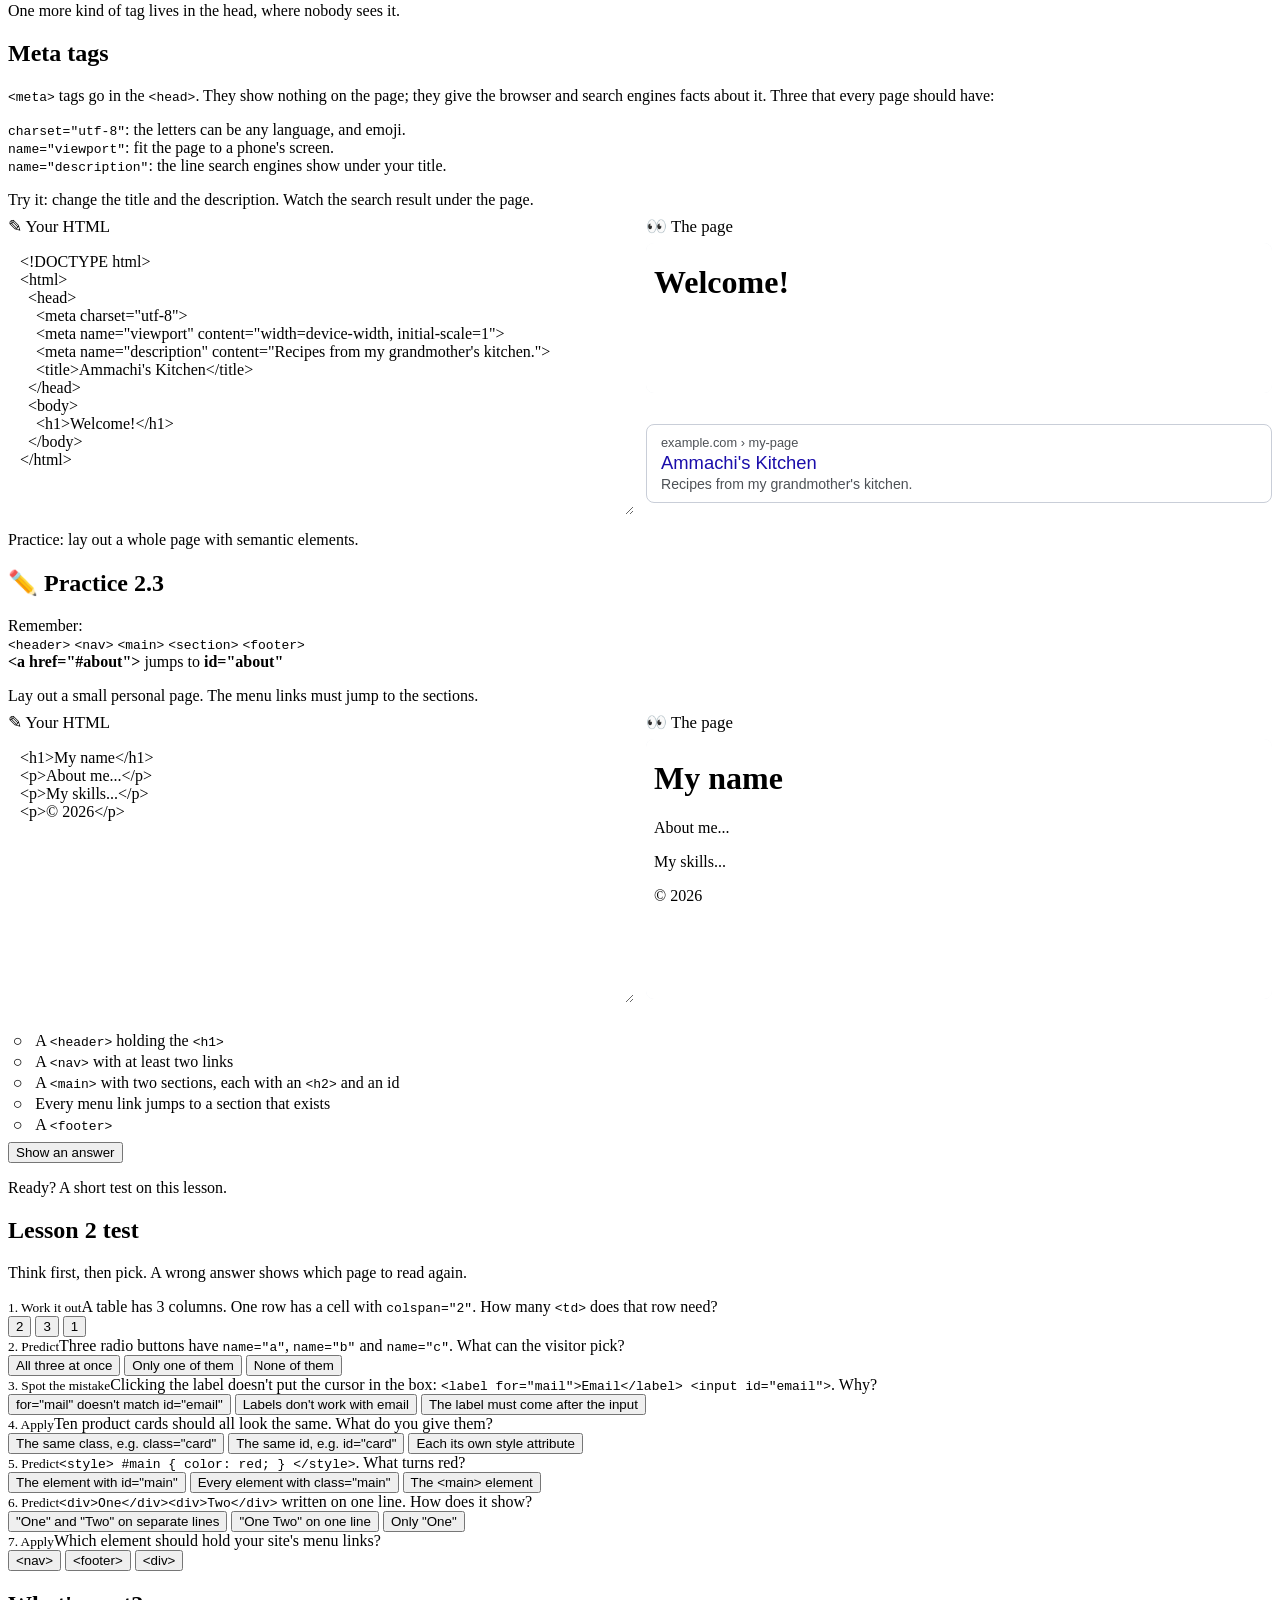
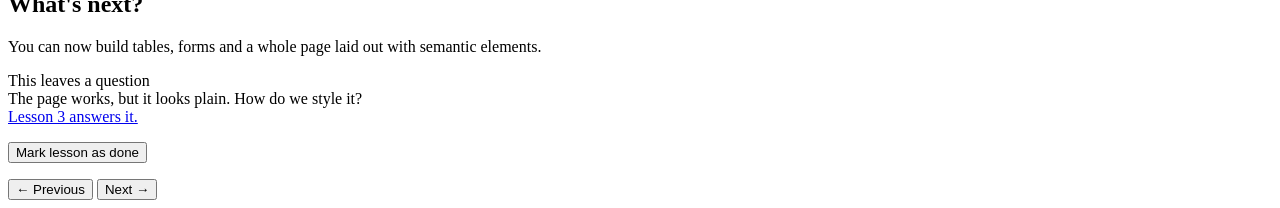
==== commit 5ae92394: "Add 11 voice-over lesson videos (Malayalam, no subtitles) Co-Authored-By: Claude Opus 5.5 <noreply@a" ====
--- a/lessons/lesson2.html
+++ b/lessons/lesson2.html
@@ -277,6 +277,13 @@
     <section class="part" data-title="id and class">
       <h2><code>id</code> and <code>class</code></h2>
       <p class="say">Two attributes give elements names, so styles (and later, JavaScript) can find them.</p>
+      <div class="lesson-video" data-no-swipe>
+        <div class="vcap">▶ Watch first: 33 seconds, in Malayalam</div>
+        <video controls preload="metadata" playsinline poster="../assets/video/id-vs-class.jpg" aria-label="Video: id and class, in Malayalam">
+          <source src="../assets/video/id-vs-class.mp4" type="video/mp4">
+        </video>
+        <div class="vnote">Narrated with an AI copy of your teacher's voice, used with his permission.</div>
+      </div>
       <p class="say"><code>id</code> names <b>one</b> element: no two elements on a page may share an id. <code>class</code> names a <b>group</b>: many elements can share one class, and one element can have several, separated by spaces.
         <button class="doubt" data-peek-from="dIdLink" aria-label="A doubt">🤔</button></p>
       <div class="anat"><span class="t">&lt;div</span> <span class="a">id</span>=<span class="v">"top"</span> <span class="a">class</span>=<span class="v">"card big"</span><span class="t">&gt;</span></div>
@@ -313,6 +320,13 @@
     <section class="part" data-title="Inline and block elements">
       <h2>Inline and block elements</h2>
       <p class="say">A <mark>block</mark> element starts on a new line and stretches across the whole width: <code>&lt;div&gt;</code>, <code>&lt;p&gt;</code>, <code>&lt;h1&gt;</code>, <code>&lt;ul&gt;</code>, <code>&lt;table&gt;</code>, <code>&lt;form&gt;</code>.</p>
+      <div class="lesson-video" data-no-swipe>
+        <div class="vcap">▶ Watch first: 36 seconds, in Malayalam</div>
+        <video controls preload="metadata" playsinline poster="../assets/video/inline-vs-block.jpg" aria-label="Video: inline and block, in Malayalam">
+          <source src="../assets/video/inline-vs-block.mp4" type="video/mp4">
+        </video>
+        <div class="vnote">Narrated with an AI copy of your teacher's voice, used with his permission.</div>
+      </div>
       <p class="say">An <mark>inline</mark> element sits inside a line of text and is only as wide as its content: <code>&lt;span&gt;</code>, <code>&lt;a&gt;</code>, <code>&lt;b&gt;</code>, <code>&lt;img&gt;</code>, <code>&lt;input&gt;</code>.</p>
       <p class="say"><code>&lt;span&gt;</code> is the inline version of <code>&lt;div&gt;</code>: an empty wrapper for a few words.</p>
       <div class="activity">
--- a/assets/lesson.css
+++ b/assets/lesson.css
@@ -12,3 +12,8 @@
 .serp .t { color: #1A0DAB; font-size: 1.15rem; margin: 2px 0; }
 .serp .d { color: #4D5156; font-size: 0.88rem; }
 .serp .t.empty, .serp .d.empty { color: #A0A4AB; font-style: italic; }
+/* short teaching videos, placed before an activity; they never play on their own */
+.lesson-video { margin: 4px 0 14px; max-width: 760px; }
+.lesson-video video { display: block; width: 100%; border: 3px solid var(--ink); border-radius: var(--radius, 8px); background: #000; box-shadow: 6px 6px 0 var(--hl-yellow); }
+.lesson-video .vcap { font-family: var(--head); font-size: 1.05rem; color: var(--pencil); margin: 0 0 4px; }
+.lesson-video .vnote { font-size: 0.82rem; color: var(--pencil); margin-top: 6px; }
